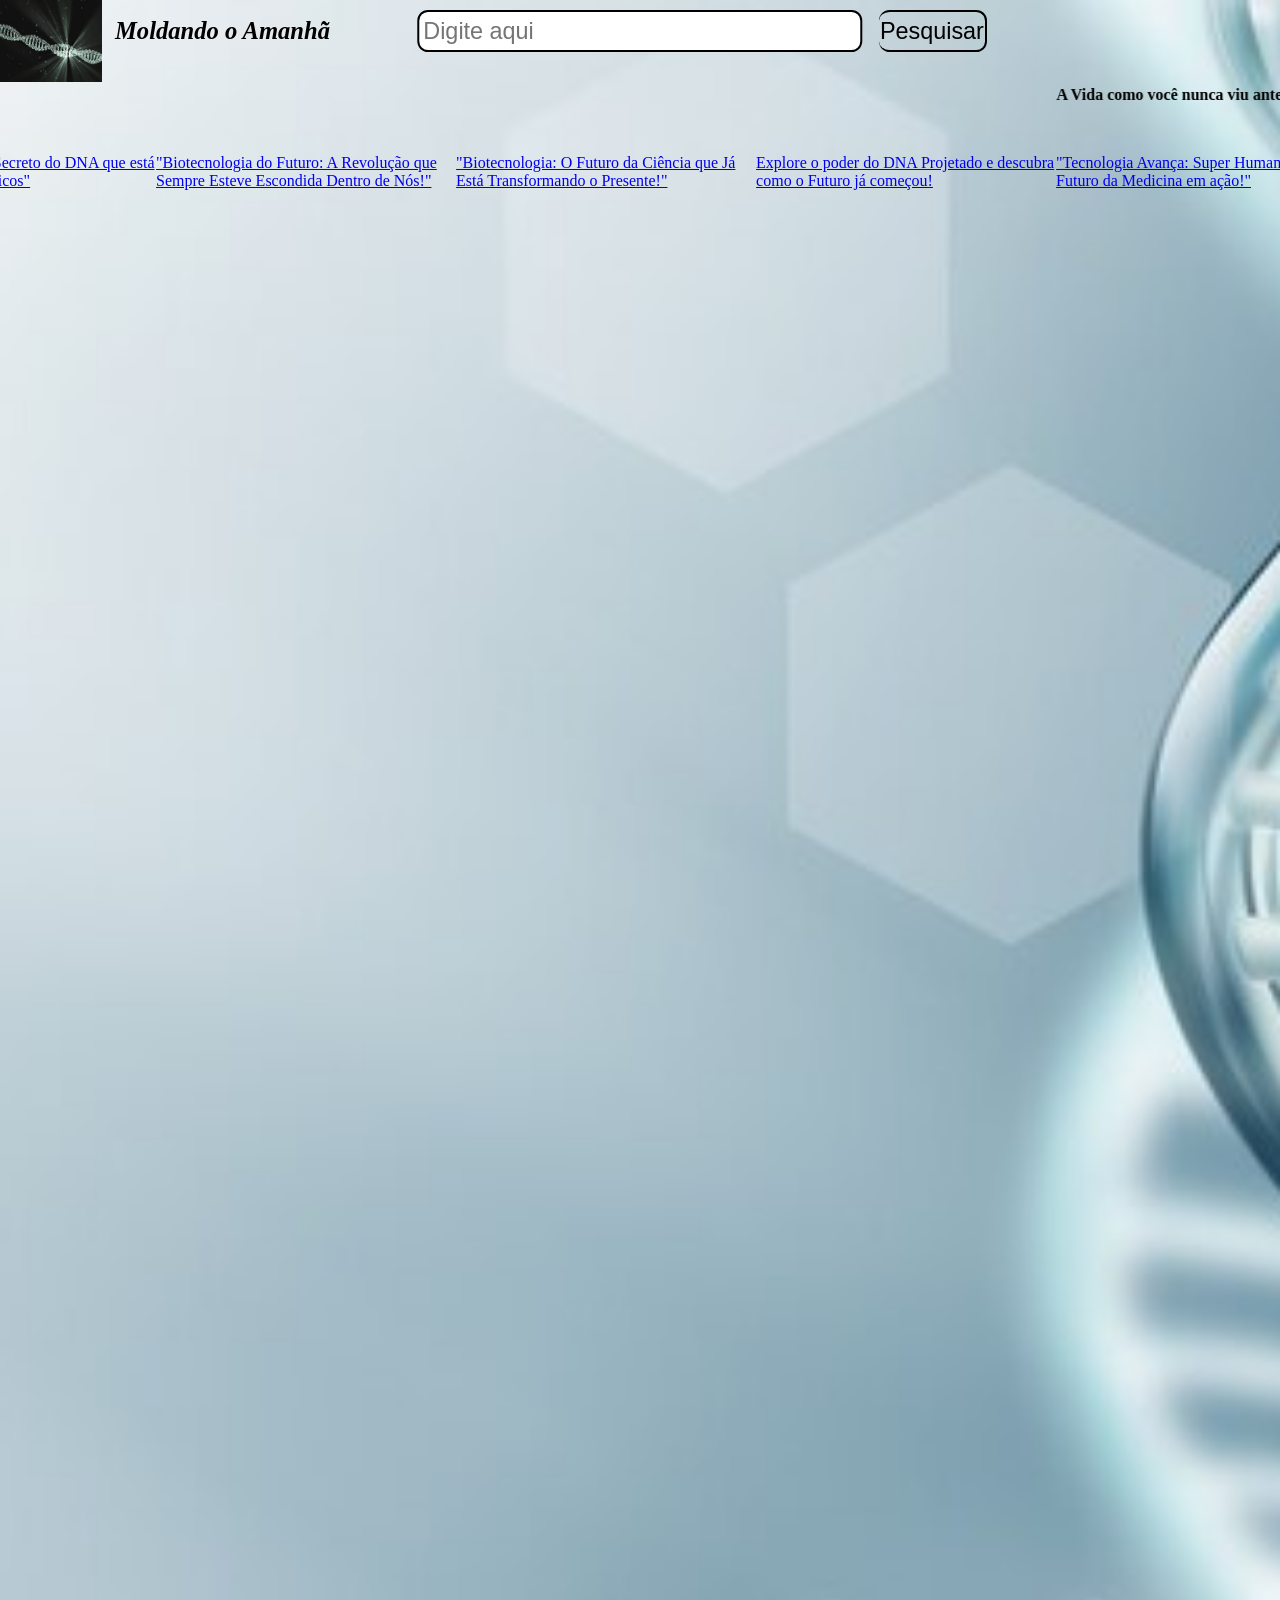
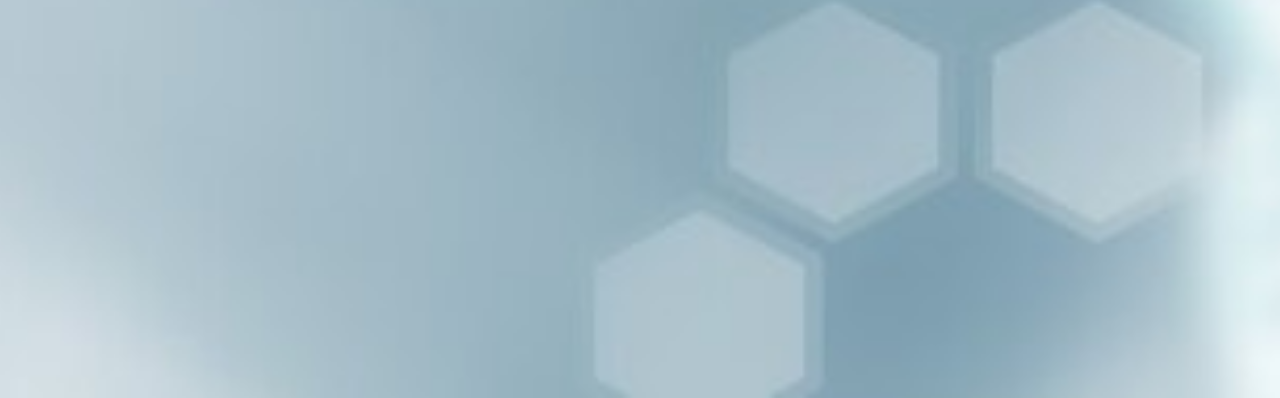
==== index.html @ 212c2fe7 "Update index.html" ====
<!DOCTYPE html>
<html lang="pt-br">
<head>
    <meta charset="UTF-8">
    <meta name="viewport" content="width=device-width, initial-scale=1.0, maximum-scale=1.0">
    <meta http-equiv="X-UA-Compatible" content="IE=edge">
    <meta name="format-detection" content="telephone=no">
    <meta name="theme-color" content="#000000">

    <!-- SEO -->
    <meta name="description" content="Site sobre DNA Projetado, Biotecnologia.">

    <!-- Social -->
    <meta property="og:type" content="website">
    <meta property="og:title" content="Ciência">
    <title>Ciência</title>
    <link rel="stylesheet" href="style.css">
    <link href="https://fonts.googleapis.com/css2?family=Roboto+Mono:wght@400;700&display=swap" rel="stylesheet">
    <script src="https://cdnjs.cloudflare.com/ajax/libs/qrcodejs/1.0.0/qrcode.min.js" defer></script>
    <script src="https://cdn.jsdelivr.net/npm/chart.js"></script>
    <!-- Plyr CSS -->
<!-- link rel="stylesheet" href="https://cdn.plyr.io/3.7.2/plyr.css"-->


    <style>


      
        body {
        margin: 0;
        background: #f4f4f4;
        }
        
        


        .barra {
            /* Estilos para a barra */
            background-color: #f1f1f1;
            padding: 0.521vw;
        }

        .botao-direita {
            float: right; /* Posiciona o botão a direita */
        }
        /* Estilos gerais para centralização e layout */
        body, html {
            margin: 0;
            padding: 0;
            display: flex;
            justify-content: center;
            left: 0.782vw;
            align-items: start;
            height: 100vh;
        } 

        body{
            overflow: hidden;
            padding: 0;
            margin: 0;
        }

        .max-width {
        background-image: url(1.jpg);
        width: 100vw;
        height: 100vh;
        margin: 0 auto;
        background-size: cover;
        background-repeat: no-repeat;
    }

    </style>
    
    
    <style>
      
            /* Ajuste fino para telas muito pequenas */
@media (max-width: 30em) {
    /* regras aqui */

        
        h1 {
  font-size: clamp(1.125rem, 2.2vw, 1.5375rem) !important;
  position: absolute !important;
  top: clamp(0.25rem, 1vh, 0.5rem) !important;
  left: clamp(2.5rem, 10vw, 6.625rem) !important;
  margin: clamp(0.3125rem, 1vh, 0.625rem) !important;
}

    
    .barra-de-pesquisa {
    position: fixed;
    top: 0;
    left: 50%;
    transform: translateX(-50%);
    background-color: white;
    padding: clamp(0.375rem, 1vh, 0.625rem);
    width: auto;
    max-width: 100%;
}


    
    
</style>







<img src="3.jpg" alt="Logo" id="logo" style="position: absolute; top:0 ; left: 0; width: 7.99vw; height: 9.15vh;">
         <header>  
         <h1 style="font-style: italic;">Moldando o Amanhã</h1>
         </header>
        


        <style>
            body {
              margin: 0;
              padding: 0;
              background-color: #f0f0f0;
              display: flex;
              justify-content: center;
              align-items: center;
              height: 100vh;
            }
        
            main {
              text-align: center;
            }
        
            .search-bar {
              width: 34.8vw !important;
              height: 4.7vh !important;
              padding-left: 0.312500vw !important;
              font-size: 2.6vh !important;
              border: 0.156250vw solid black !important;
              border-radius: 0.833333vw !important;
              position: absolute !important;
              top: 1.1vh !important;
              left: 50% !important;
              transform: translateX(-50%) !important;
              z-index: 99 !important;
         }
        
            .search-button {
              width: 8.4vw;
              height: 4.7vh;
              font-size: 2.6vh;
              border: 0.156250vw solid black;
              border-left: 0.469vw;
              border-radius: 0.833333vw;
              color: black;
              cursor: pointer;
              margin-left: 1.198vw;
              background-color: transparent;
              position: absolute;
              top: 1.1vh;
              z-index: 99;
              right: 22.9184vw;
            }
        
              </style>
        </head>
        
        
        <body>
          

          <div class="icon-glass-container">
            
            <!-- 1 -->

            <a href="https://www.fastbio.com.br/sintese-de-genes/" target="_blank" class="glass-icon" title="FastBio">
              <svg class="glass-svg" viewBox="0 0 512 512"><path d="M466.5
                83.7C443.1 60.3 411.7 48 376  48c-63.6 0 -128 53.5-192
                160-64-106.5-128.4-160-192-160C20.3 48 0 68.3 0 93.3c0 22.1 12.6 38.2 32.4
                48.1 27.3 13.3 58.2  32.6 96.4 72.1-38.2 39.5-69.1  58.8-96.4 72.1C12.6
                296.6 0 312.7 0 334.8c0 25 20.3 45.3 45.3 63.6 0 128-53.5 192-160 64
                106.5 128.4 160 192 160 34.7 0 67.1-12.3 90.5-35.7 20.2-20.3 30.5-47.3
                30.5 -76.7s-10.3-56.4-30.5-76.7c-23.4-23.4-55.8-35.7-90.5-35.7z"/></svg>
            </a>

            
          <!-- 2 -->
          <a href="https://www.ufsm.br/r-601-218" target="_blank"
        class="glass-icon" title="UFSM">
              <svg class="glass-svg" viewBox="0 0 512 512"><path d="M256 0L0
        128l256 128 256-128L256 0zm0 224L42.7 128 256 32l2l3.3 96L256 224zM64
        192v192h96V192H64zm288 0v192h96V192h-96zm-160 32h64v160h-64V224z"/></svg>
          </a>

          <!-- 3 -->
          <a href="https://www.seegenebrazil.com.br/" target="_blank"
      class="glass-icon" title="SeeGene">
      <svg class="glass-svg" viewBox="0 0 512 512"><path d="M256 0L0
        128l256 128 256-128L256 0zm0 224L42.7 128 256 32l2l3.3 96L256 224zM64
        192v192h96V192H64zm288 0v192h96V192h-96zm-160 32h64v160h-64V224z"/></svg>
          </a>

      <!-- 4 -->
      <a
    href="https://croplifebrasil.org/" target="_blank" class="glass-icon" title="CropLife">
          <svg class="glass-sgv" viewBox="0 0 24 24"><path d="M12 2a7 7 0 00-7 7c0 3.2.2.1.6.6.6.4 10.6a1 1 0 001.2 0C17.9 15.6 20 12.2 20 9a7 7 0
            00-7-7zm0 9a2 2 0 110-4 2 2 0 010 4z"/></svg>
      </a>

      <!-- 5 -->
      <a
      href="https://www.bbc.com/portuguese/articles/cly18l44dwno" target="_blank" class="glass-icon"
      title="BBC"> 
            <svg class="glass-svg" viewBox="0  0 24 24"><path d="M12 15.5a3.5 3.5 0 1 0 0-7 3.5 3.5 0 0 0 0 7zm8.94-2.5c.04-33.06-66.06-1s-02-.67-.
              06-1l2.12-1.65a.5.5 0 0 0 .12-.64l-2-3.46a.5.5 0 0 0-.6-.22l-2.49 1a8.12
              8.12 0 0 0-1.73-1L15.5 2.6a.5.5 0 0 0-.5.6l-.38
              2.52a8.12 8.12 0 0 0-1.73 1l-2.49-1a.5.5 0 0 0-.6.22l-2 3.46a.5.5 0 0 0 .
              12.64L3.06 11c-.04.33-.06.66-.06 1s.02.67.06 1L.94 14.65a.5.5 0  0 0-.
              12.64l23.46a.5.5 0 0 0 .6.22l2.49-1a8.12 8.12 0 0 0 1.73 1l.38 2.52a.5.5
              0 0 0 .5.6h4a.5.5 0 0 0 .5-.6l.38-2.52a8.12 8.12 0 0 0 1.73-1l2.49 1a.5.5
              0 0 0 .6-.22l2-3.46a.5.5 0 0 0-.12-.64L20.94 13z"/></svg>
      </a>

      <!-- 6 -->
      <a
    href="https://www.profissaobiotec.com.br/dna-sintetico-expensao-alfabeto-genetico/" target="_blank"
    class="glass-icon" title="Profissão  Biotec">
      <svg class="glass-svg" viewBox="0 0 24 24"><path d="M6 2h12a2 2 0 0
        1 2 2v16a1 1 0 0 1-1.45.9L12 18.1l-6.55 2.8A1 1 0 0 1 4 20V4a2 2 0 0 1
      1 2 2v16a1 1 0 0 1-1.45.9L12 18.1l-6.55 2.8A1 1 0 0 1 4 20V4a2 2 0 0 1
      2-2z"/></svg>
      </a>

          </div>
          
          <main>
            <section>
            <input type="text" id="campoBusca" class="search-bar" placeholder="Digite aqui">
            <button class="search-button" onclick="buscarNoGoogle()">Pesquisar</button>
            </section>   
          </main>

        
          
          <script>
            function buscarNoGoogle() {
              const termo = document.getElementById("campoBusca").value.trim();
              if (termo !== "") {
                const url = "https://www.google.com.br/search?q=" + encodeURIComponent(termo);
                window.open.href = url;
              }
            }
        
            
          </script>
        
        
        <nav>
            <body style="margin: 0; padding: 0; height: 100vh;">
                <div style="position: absolute; top: 9.599vh; left: 0; right: 0; bottom: 0; overflow-y: auto;">
                    <marquee direction="left"><strong>A Vida como você nunca viu antes: A ciência e a engenharia genética revolucionando o mundo, o futuro não espera. Ele é projetado! Moldado pela inovação e pela coragem de ir além do limite um dia existente.</strong></marquee>
                </div>
              </body>
            
        </nav>
    
        

              
        <script
        src="https://www.cdnjs.cloudflare.com/ajax/libs/qrcodejs/1.0.0/qrcode.min.js"></script>
        <body>
          <div id="qrcode-container">
            <h2></h2>
              <div id="qrcode"></div>
          <a class="link" href="https://www.genome.gov/human-genome-project" target="_blank"></a>
          </div>


          <!-- Container do vídeo -->
<div class="video-container" id="videoBox">
  
  <div id="player"></div> <!-- Onde o YouTube será carregado dinamicamente -->
</div>


<iframe 
  id="youtubeVideo"
  width: clamp(12vw, 26vw, 42vw);
  height: calc(clamp(12vw, 26vw, 42vw) * 0.5625);
  src="https://www.youtube.com/embed/C5x073iElaA" 
  frameborder="0"
  allow="accelerometer; autoplay; clipboard-write; encrypted-media; gyroscope; picture-in-picture">
</iframe>

<!-- Legenda com redirecionamento -->
<div class="caption-link link-legenda" onclick="window.open('https://www.ciencianews.com.br/', '_blank')">
  <p>Descubra as inovações que estão transformando o Mundo. Explore o universo da ciência e tecnologia!</p>
</div>

<body>

  <div class="yt-block" id="ytBlock">
    <div class="yt-wrap" id="ytWrap">
      <!-- Imagem de capa -->
      <img src="https://img.youtube.com/vi/EIGWzwAmH7E/maxresdefault.jpg" 
     alt="Thumbnail do vídeo" 
     class="yt-cover" 
     id="ytCover" />


      <!-- Player do YouTube -->
      <iframe
      width: clamp(12vw, 26vw, 42vw);
        height: calc(clamp(12vw, 26vw, 42vw) * 0.5625); 
      id="ytPlayer"
        class="yt-iframe"
        title="YouTube player"
        src="https://www.youtube.com/embed/EIGWzwAmH7E?&enablejsapi=1&rel=0&modestbranding=1&playsinline=1"
        frameborder="0">
      </iframe>
    </div>

    <!-- Legenda/Link -->
    <a class="yt-caption" id="ytCaption" href="https://www.bbc.com/portuguese/articles/c4g9gp05m14o" target="_blank" rel="noopener">
      Cientistas criam organismo com DNA mínimo - um novo passo para a engenharia genética!
    </a>
  </div>


 
</body>


  <body>

  <!-- Container do gráfico -->
  <div class="chart-wrap" id="biotechChart">

    <!-- SVG no canto inferior-direito (gatilho) -->
    <svg id="chartSVG" width="121" height="80" xmlns="http://www.w3.org/2000/svg">
      <rect x="14" y="10" width="100" height="50" fill="#3498db" />
      <text x="15" y="40" fill="#fff">Gráfico Dinâmico</text>
    </svg>

    <!-- Gráfico interativo flutuante (Chart.js) -->
    <div id="chartContainer">
      <canvas id="dnaChart"></canvas>
    </div>

  </div>

    <!-- Área onde o SVG do gráfico será desenhado -->
    <svg class="chart" id="chartSVG"></svg>

    <!-- Caixa de informações (tooltip) -->
    <div class="tooltip" id="chartTooltip"></div>
  </div>

</body>

<div id="custom-overlay-container">
  <div id="player"></div>

</div>


<div id="customVideoBox">
  <iframe id="customYT" 
  width: clamp(12vw, 26vw, 42vw);
  height: calc(clamp(12vw, 26vw, 42vw) * 0.5625);
  src="https://www.youtube.com/embed/yh-RrGHL5c8?list=PLsRNoUx8w3rOwHx4kVJL5ksS9vTxj5hXn&index=80&rel=0&modestbranding=1&fs=0&controls=1&disablekb=1&iv_load_policy=3" 
  frameborder="0" 
  allow="autoplay; encrypted-media">
</iframe>
<div id="videoCaption">
  <a href="https://timesbrasil.com.br/colunas/brazil-health/o-futuro-da-medicina-ja-comecou-a-revolucao-quantica-na-saude/" target="_blank">A resposta que você procura pode estar neste episódio</a>
</div>
</div>


<div id="customVideoBox2">
  <iframe id="customYT2" 
  width: clamp(12vw, 26vw, 42vw);
  height: calc(clamp(12vw, 26vw, 42vw) * 0.5625);  
  src="https://www.youtube.com/embed/53sQCOWzc24?list=PLsRNoUx8w3rOwHx4kVJL5ksS9vTxj5hXn&index=80&rel=0&modestbranding=1&fs=0&controls=1&disablekb=1&iv_load_policy=3" 
    frameborder="0" 
    allow="autoplay; encrypted-media">
  </iframe>
  <div id="videoCaption2">
    <a href="https://pgbcm.ioc.fiocruz.br/" target="_blank">"A Ciência Revela: A Resposta Estava Aqui o Tempo Todo!"</a>
  </div>
</div>



<div class="video-miniatura">
  <iframe 
  width: clamp(12vw, 26vw, 42vw);
  height: calc(clamp(12vw, 26vw, 42vw) * 0.5625);  
  src="https://www.youtube.com/embed/QWAhS5AAJbU" 
  title="YouTube video player"
  allow="accelerometer; autoplay; clipboard-write; encrypted-media; gyroscope; picture-in-picture;">
  </iframe>
  <div class="video-legenda">
    <a href="https://www.nucleodoconhecimento.com.br/livros/biotecnologia-um-enfoque/inovacao-medica" target="_blank">“Biotecnologia Vermelha: quando a próxima revolução médica já está nas páginas — clique e descubra como a ciência está hackeando a cura!”
    </a>
  </div>
</div>


  <div id="video-area"></div>

 
 <!-- Bloco de vídeo isolado -->
<div class="custom-video-container">
  <iframe
  width: clamp(12vw, 26vw, 42vw);
 height: calc(clamp(12vw, 26vw, 42vw) * 0.5625);  
  id="customYtVideo"
    class="custom-yt-iframe"
    src="https://www.youtube.com/embed/FeXNB1x1Ixw?rel=0&modestbranding=1&controls=1&fs=0"
    title="YouTube video player"
    frameborder="0"
    allow="accelerometer; autoplay; clipboard-write; encrypted-media; gyroscope; picture-in-picture">
  </iframe>

  <div class="custom-video-caption">
    <a href="https://www.greenrock.vc/blog/genomica-futuro-da-medicina-avancos-mercado-saude-global" target="_blank">
      "Genômica: O Mapa Secreto do DNA que está reinventando diagnósticos"
    </a>
  </div>
</div>

<div  class="container"></div>

<body>

  <div id="customVideoBox3">
    <iframe id="customYT2" 
    width: clamp(12vw, 26vw, 42vw);
        height: calc(clamp(12vw, 26vw, 42vw) * 0.5625);  
    src="https://www.youtube.com/embed/htEHwDuHoYU/&rel=0&modestbranding=1&fs=0&controls=1&disablekb=1&iv_load_policy=3" 
      frameborder="0" 
      allow="autoplay; encrypted-media">
    </iframe>
    <div id="videoCaption3">
      <a href="https://www.sustentec.com.br/biotecnologia/" target="_blank">"Biotecnologia do Futuro: A Revolução que Sempre Esteve Escondida Dentro de Nós!" </a>
    </div>
  </div>
   

  <div id="customVideoBox4">
    <iframe id="customYT2" 
    width: clamp(12vw, 26vw, 42vw);
        height: calc(clamp(12vw, 26vw, 42vw) * 0.5625);    
    src="https://www.youtube.com/embed/AKzq0vpdmRk/&rel=0&modestbranding=1&fs=0&controls=1&disablekb=1&iv_load_policy=3" 
        frameborder="0" 
        allow="autoplay; encrypted-media; picture-in-picture">
    </iframe>
    <div id="videoCaption4">
        <a href="https://revistamaiscarne.com.br/biotecnologia-ciencia-do-futuro-que-ja-esta-no-presente/" target="_blank">"Biotecnologia:  O Futuro da Ciência que Já Está Transformando o Presente!"</a>
    </div>
</div>

<div id="customVideoBox5">
  <iframe 
  width: clamp(12vw, 26vw, 42vw);
height: calc(clamp(12vw, 26vw, 42vw) * 0.5625);   
  src="https://www.youtube.com/embed/I707uBgrD94?rel=0&modestbranding=1&fs=0&controls=1&disablekb=1&iv_load_policy=3"
    title="Vídeo YouTube"
    frameborder="0"
    allow="accelerometer; controls; clipboard-write; encrypted-media; gyroscope; picture-in-picture">
  </iframe>
  <div id="videoCaption5">
  <a href="https://www.infomoney.com.br/saude/cientistas-iniciam-criacao-de-dna-humano-do-zero-especialistas-veem-riscos/" target="_blank">Explore o poder do DNA Projetado e descubra como o Futuro já começou!</a>
</div>
</div>

<div class="video-container">
  <!-- Vídeo Shorts incorporado -->
  <iframe id="ytVideo"
 width: clamp(12vw, 26vw, 42vw);
    height: calc(clamp(12vw, 26vw, 42vw) * 0.5625);   
    src="https://www.youtube.com/embed/elY_FPWcGwY?rel=0&modestbranding=1&fs=0&controls=1"
    title="YouTube Shorts"
    frameborder="0"
    allow="accelerometer; clipboard-write; controls; encrypted-media; gyroscope; picture-in-picture">
  </iframe>

  <a href="https://profissaobiotec.com.br/super-humanos-seria-possivel/"   target="_blank" class="video-caption">
     "Tecnologia Avança: Super Humanos - O Futuro da Medicina em ação!"
  </a>
</div>

<div id="customVideoBox8">
  
  <iframe
  width: clamp(12vw, 26vw, 42vw);
  height: calc(clamp(12vw, 26vw, 42vw) * 0.5625);
    src="https://www.youtube.com/embed/mR9CZXdTaNY?rel=0&modestbranding=1&fs=0&controls=1&disablekb=1&iv_load_policy=3"
    title="YouTube Shorts"
    frameborder="0"
    allow="accelerometer; clipboard-write; controls; encrypted-media; gyroscope; picture-in-picture">
  </iframe>
</div>

<!-- Legenda-link -->
<div id="videoCaption8">
  <a href="https://osaopaulo.org.br/mundo/reino-unido-avanca-o-projeto-para-criar-dna-humano-sintetico/" 
     target="_blank">
     "Veja como o DNA Projetado pode transformar o estudo das células humanas."
  </a>
</div>
</div>

<div id="customVideoBox9">
  <iframe
    src="https://www.youtube.com/embed/AiqxEru6sdY"
    title="YouTube Shorts"
    allow="accelerometer; clipboard-write; controls; encrypted-media; gyroscope; picture-in-picture"
    style="
      width: 20rem;          /* equivalente a ~320px, mas responsivo */
      max-width: 100%;       /* adapta ao container */
      aspect-ratio: 16 / 9;  /* mantém altura proporcional, ~180px */
      height: auto;          /* calculado automaticamente */
      border: 0;
    ">
  </iframe>
</div>

<div id="customVideoBox10">
  
  <iframe
  width: clamp(12vw, 26vw, 42vw);
  height: calc(clamp(12vw, 26vw, 42vw) * 0.5625);
    src="https://www.youtube.com/embed/2YV-dT52LQg"
    title="YouTube Shorts"
    frameborder="0"
    allow="accelerometer; clipboard-write; controls; encrypted-media; gyroscope; picture-in-picture">
  </iframe>
</div>

<!-- Legenda-link -->
<div id="videoCaption10">
  <a href="https://www.unicep.edu.br/post/revolu%C3%A7%C3%A3o-gen%C3%A9tica-descubra-o-futuro-da-medicina-personalizada" 
     target="_blank">
     "Descubra como a Engenharia Genética abre caminhos para a Medicina do Futuro."
  </a>
</div>
</div>

<div id="customVideoBox11">
  
  <iframe
  width: clamp(12vw, 26vw, 42vw);
  height: calc(clamp(12vw, 26vw, 42vw) * 0.5625);
    src="https://www.youtube.com/embed/yM3G7397XZ4"
    title="YouTube Shorts"
    frameborder="0"
    allow="accelerometer; clipboard-write; controls; encrypted-media; gyroscope; picture-in-picture">
  </iframe>
</div>

<!-- Legenda-link -->
<div id="videoCaption11">
  <a href="https://institutogene.org.br/index.php/2025/09/26/instituto-gene-divulga-selecionados-para-a-pre-incubadora-2025/" target="_blank">
     "Seegene - soluções Inovadoras de diagnóstico molecular."
  </a>
</div>
</div>

<div id="customVideoBox12">
  
  <iframe
  width: clamp(12vw, 26vw, 42vw);
  height: calc(clamp(12vw, 26vw, 42vw) * 0.5625);
    src="https://www.youtube.com/embed/2muq7tHNGvI"
    title="YouTube Shorts"
    frameborder="0"
    allow="accelerometer; clipboard-write; controls; encrypted-media; gyroscope; picture-in-picture">
  </iframe>
</div>

<!-- Legenda-link -->
<div id="videoCaption12">
  <a href="https://www.cienciaesaudecoletiva.com.br/artigos/manipulacao-do-genoma-humano-etica-e-direito/1547?id=1547" target="_blank">
     Quando editar o código da vida exige mais consciência do que técnica, um convite à reflexão profunda sobre os limites éticos da manipulação do genoma humano.
  </a>
</div>
</div>

<div id="customVideoBox13">
  
  <iframe
  width: clamp(12vw, 26vw, 42vw);
  height: calc(clamp(12vw, 26vw, 42vw) * 0.5625);
    src="https://www.youtube.com/embed/q7BOf3EV2Bc"
    frameborder="0"
    allow="accelerometer; clipboard-write; controls; encrypted-media; gyroscope; picture-in-picture">
  </iframe>
</div>

<!-- Legenda-link -->
<div id="videoCaption13">
  <a href="https://fiocruz.br/rede-genomica-fiocruz" target="_blank">
    A Rede Genômica Fiocruz é uma iniciativa de excelência no monitoramento e estudo de patógenos emergentes e endêmicos, com foco em sequenciamento genético para apoiar a vigilância epidemiológica e as políticas de saúde pública.

    
  </a>
</div>
</div>




<!-- Novo vídeo YouTube Shorts -->
<div id="customVideoBox7">
  
  <iframe
  width: clamp(12vw, 26vw, 42vw);
  height: calc(clamp(12vw, 26vw, 42vw) * 0.5625);
    src="https://www.youtube.com/embed/EUsVcMhBkoY?rel=0&modestbranding=1&fs=0&controls=1&disablekb=1&iv_load_policy=3"
    title="YouTube Shorts"
    frameborder="0"
    allow="accelerometer; clipboard-write; controls; encrypted-media; gyroscope; picture-in-picture">
  </iframe>
</div>

<!-- Legenda-link -->
<div id="videoCaption7">
  <a href="https://oglobo.globo.com/saude/noticia/2025/06/30/cientistas-iniciam-projeto-para-criar-dna-humano-artificial-a-partir-do-zero-e-especialistas-citam-riscos-entenda.ghtml" 
     target="_blank">
     Explore o poder do DNA Projetado e descubra como o Futuro já começou!
  </a>
</div>
</div>

    <script src="dados.js" defer></script>
    <script src="app.js" defer></script>
</body>    
</html>
---- style.css ----
html, body {
  margin: 0 !important;
  padding: 0 !important;
  min-width: 100% !important; /* Evita problemas em telas muito pequenas */
  min-height: 149% !important;
  background-image: url(1.jpg) !important;
  background-size: cover !important;
  background-position: center center !important;
  background-attachment: scroll !important;
  background-repeat: no-repeat !important;
}




.search-container {
    position: absolute !important;
    top: 0.092592vh !important;  /* Distância do topo */
    left: 50% !important;
    transform: translateX(-50%) !important;
    display: flex !important;
    align-items: center !important;
}

.content {
    padding: 1042vw !important;
}


.media {
    display: flex !important;
    justify-content: space-around !important;
    margin-bottom: 1042vw !important;
}





/* Estilos Gerais */
body {
    margin: 0 !important;
    overflow: hidden !important; /* Evita Rolagem */
}


body {
    display: flex !important;
    justify-content: center !important;
    align-items: flex-start !important;
    height: 100vh !important;
    background-color: #f0f0f0 !important; /* Cor de fundo para teste */
}


header{
    background-color: transparent !important;
    height: 6.481481vh !important;
    width: 100% !important;
}


/* Logo */
.logo {
    position: absolute !important;
    top: 0 !important;
    left: 0 !important;
    width: 7.99vw !important;      /* 3px */
    height: 9.15vh !important;     /* 56.7px */
    object-fit: cover !important;
    z-index: 999999999999 !important;
}

/* Reset básico */
* {
    margin: 0 !important;
    padding: 0 !important;
    box-sizing: border-box !important;
}

/* Estilização */
body {
    display: flex !important;
    justify-content: center !important;
    align-items: flex-start !important;
    height: 100vh !important;
    background-color: #f5f5f5 !important;
}

header {
    background-color: transparent !important;
    height: 13.888889vh !important;
    width: 100% !important;
}

h1 {
  font-size: clamp(1.125rem, 2.2vw, 1.5375rem) !important;
  position: absolute !important;
  top: clamp(0.25rem, 1vh, 0.5rem) !important;
  left: clamp(2.5rem, 10vw, 6.625rem) !important;
  margin: clamp(0.3125rem, 1vh, 0.625rem) !important;
}
  
/* Mantém a barra no mesmo lugar, mas ajusta automaticamente */
.barra-de-pesquisa {
    position: fixed;
    top: 0;
    left: 50%;
    transform: translateX(-50%);
    background-color: white;
    padding: clamp(0.375rem, 1vh, 0.625rem);
    width: auto;
    max-width: 100%;
}

/* Ajuste fino para telas muito pequenas */
@media (max-width: 480px) {
   h1 {
  font-size: clamp(1.125rem, 2.2vw, 1.5375rem) !important;
  position: absolute !important;
  top: clamp(0.25rem, 1vh, 0.5rem) !important;
  left: clamp(2.5rem, 10vw, 6.625rem) !important;
  margin: clamp(0.3125rem, 1vh, 0.625rem) !important;
}

  
  
  p {
    font-size: 1.111111vh !important; /* Altere o valor conforme necessário */
  }
  
  body {
    overflow-y: scroll !important;  /* Força a barra de rolagem vertical a aparecer */
}
  
  
 
 
/* Centralizando a barra de pesquisa no topo */
body, html {
    height: 100% !important;
    display: flex !important;
    justify-content: center !important;
    align-items: flex-start !important;
    font-family: Arial, sans-serif !important;
    
}

/* Estilizando a barra de pesquisa */
.main {
    position: absolute !important;
    width: 34.8vw  !important; /* Comprimento da barra */
    text-align: center !important;
}

body {
    margin: 0.156250vw !important;
    padding: 0.312500vw !important;
    height: 100vh !important;
    display: flex !important;
    justify-content: center !important;
    align-items: flex-start !important;
  }
  
  .search-container {
    position: absolute !important;
    top: 0.833333vh !important;
    display: flex !important;
  }
  
  .search-bar {
    width: 34.8vw !important;
    height: 4.7vh !important;
    padding-left: 0.312500vw !important;
    font-size: 2.6vh !important;
    border: 0.156250vw solid black !important;
    border-radius: 0.8333333vw !important;
    position: absolute !important;
    top: 1.1vh !important;
    left: 50%  !important;
    transform: translateX(-50%) !important;
    z-index: 1000000000000000000000 !important;
  }
  
  
  /* Estilo do botão */
  .search-button {
    position: absolute !important;
    height: 4.7vh !important;
    border-radius: 0.8333333vw !important;
    border: 0.156250vw solid black !important;
    font-size: 2.6vh  !important;
    cursor: pointer !important;
    width: 8.4vw !important;
    z-index: 10000000000000000000000 !important;
    background-color: transparent !important;
    padding-left: 0.156250vw !important;
    top: 1.1vh !important;
    right: 22.9184vw !important;
  }
  
  
.search-bar:focus {
    border-color: black !important;
}


.icon-glass-container {
  position: fixed !important;
  top: 96vh !important;
  right: 0.156250vw !important;
  display: flex !important;
  flex-wrap: nowrap !important;         /* impede quebra de linha */
  align-items: center !important;       /* alinha verticalmente os ícones */
  justify-content: center !important;   /* alinha horizontalmente se necessário */
  gap: 0.364583vw !important;
  z-index: 9999 !important;
  overflow: visible !important;         /* garante que nada seja cortado */
  box-sizing: border-box !important;
  
}

.icon-glass-container button {
  width: 1.250000vw !important;
  height: 2.222222vh  !important;
  display: flex !important;
  align-items: center !important;
  justify-content: center !important;
  background: transparent !important; 
  border: none !important;
  padding: 0  !important;
  cursor: pointer !important;
  box-sizing: border-box !important;
  overflow: visible !important;
  top: 96vh !important;
  
}

.icon-glass-container img {
  width: 100% !important;
  height: 100% !important;
  object-fit: contain !important;
  display: block !important;
  box-sizing: border-box !important;
  overflow: visible  !important;
  top: 96vh !important;
}

.glass-icon {
  width: 1.822917vw !important;
  height: 3.240741vh !important;
  border-radius: 50% !important;
  backdrop-filter: blur(0.312500vw) saturate(180%) !important;
  background: rgba(255, 255, 255, 0.2) !important;
  box-shadow : 
     0 0.208333vw 0.520833vw rgba(255,255,255, 0.3),
     inset 0.052083vw 0.052083vw 0.104167vw rgba(0,0,0,0.3),
     inset 0.104167vw 0.104167vw 0.104167vw rgba(0,0,0,0.1) !important;
  display: flex !important;
  justify-content: center  !important;
  align-items: center !important;
  transition: transform 0.3s ease, box-shadow 0.3s ease !important;
  text-decoration: none !important;
  object-fit: contain !important;
  padding: 0.20419vw !important;
  box-sizing: border-box !important;
  overflow: visible !important;
  top: 96vh !important;
}


.glass-icon:hover {
  transform: scale(1.4) translateX(-0.208339vw) !important;
  box-shadow:
      0 0.156250vw 0.416667vw rgba(0,0,0,0.4),
      inset 0.104167vw 0.104167vw 0.156250vw rgba(255, 255, 255, 0.6),
      inset 0.156250vw 0.156250vw 0.156250vw rgba(0,0,0,0.2) !important;
      top: 96vh !important;
}

.glass-svg {
  width: 78.6% !important;
  height: 78.6% !important;
  padding: 0 !important;
  margin: 0 !important;
  display: block !important;
  transition: transform 0.3s ease !important;
  pointer-events: none !important;
  object-fit: contain !important;
  box-sizing: border-box !important;
  top: 96vh !important;
  overflow: visible !important;
  position: center;
}



.glass-icon:nth-child(1)  .glass-svg path { fill: #000000 !important; }  
.glass-icon:nth-child(2)  .glass-svg path { fill: #000000 !important; }  
.glass-icon:nth-child(3)  .glass-svg path { fill: #000000 !important; }  
.glass-icon:nth-child(4)  .glass-svg path { fill: #000000 !important; }  
.glass-icon:nth-child(5)  .glass-svg path { fill: #000000 !important; }  
.glass-icon:nth-child(6)  .glass-svg path { fill: #000000 !important; } 



#qrcode-container {
  position: fixed !important;
  left: 92.5% !important;
  bottom: 3.425926vh !important;
  width: 1.927083vw !important;
  height: 8.888889vh !important;
  display: flex !important;
  flex-direction: column !important;
  align-items: center !important;
  justify-content: center !important;
}

#qrcode {
  width: 4.322917vw !important;
  height: 7.685185vh !important;
  position: fixed;
  bottom: 19.156vw;
}

body {
  margin: 0;
  padding: 0;
  background-color: #000;
  
}

/* Dimensões fixas */
:root {
  }

.video-container {
  position: absolute;
  top: var(--video-top);
  left: var(--video-left);
  width: var(--video-width);
  height: var(--video-height);
  cursor: pointer;
}

/*Imagem sobre o vídeo */


#player iframe {
  width: var(--video-width);
  height: var(--video-height);
  border-radius: 0.260417vw;
  z-index: 1;
  position: relative;
}

/* Legenda com alinhamento e distância de 1.5mm abaixo da imagem */
.caption-link {
  position: absolute;
  top: calc(var(--video-top)  + var(--video-height) + 188.97637795275588px);
  left: var(--video-left);
  width: var(--video-width);
  font-size: 1.778vh;
  color: #000 !important;
  text-decoration: underline;
  cursor: pointer;
  line-height: 3vh;
  text-align: absolute;
  transition: color 0.3s;
}

.caption-link:hover {
  color: #000 !important;
}


body {
  margin: 0;
  padding: 0;
  background-color: #000;
  
}

.video-container {
  position: absolute;
  top: 8.055556vh;
  left: 1.927086vw;
  width: 19.791667vw;
  height: 19.444444vh;
  border-radius: 0.260417vw;
  overflow: hidden;
  cursor: pointer;
}


#player {
  width: 100%;
  height: 100%;
  position: absolute;
  top: 0;
  left: 0;
  z-index: 1;
  pointer-events: none;
}

/* Oculta a imagem ao passar o mouse */
.video-container:hover #poster {
  opacity: 0;
}

/* Legenda */
.caption-link {
  position: absolute;
  top: calc(75.59055118110236px + 220px + 5px);
  left: 37.79527559055118px;
  font-size: 1.778vh;
  color: #000;
  text-decoration: underline;
  cursor: pointer;
  line-height: 1.2vh;
  width: 19.687500vw;
}

.caption-link:hover {
  color: #000;
}













/* Dimensões fixas */
:root {
  }

.video-container {
  position: absolute;
  top: var(--video-top);
  left: var(--video-left);
  width: var(--video-width);
  height: var(--video-height);
  cursor: pointer;
}

/*Imagem sobre o vídeo */

#poster {
  position: absolute;
  top: var(--video-top);
  left: var(--video-left);
  width: var(--video-width);
  height: var(--video-height);
  object-fit: cover;
  border-radius: 0.206417vw;
  z-index: 2;
  transition: opacity 0.4s ease;
  pointer-events: none;
}

.video-container:hover #poster {
  opacity: 0;
}

#player iframe {
  width: var(--video-width);
  height: var(--video-height);
  border-radius: 0.206417vw;
  z-index: 1;
  position: relative;
}

/* Legenda com alinhamento e distância de 1.5mm abaixo da imagem */
.caption-link {
  position: absolute;
  top: calc(var(--video-top)  + var(--video-height) + 188.97637795275588px);
  left: var(--video-left);
  width: var(--video-width);
  font-size: 1.778vh;
  color: #000;
  text-decoration: underline;
  cursor: pointer;
  line-height: 3;
  text-align: absolute;
  transition: color 0.3s;
}

.caption-link:hover {
  color: #000;
}


body {
  margin: 0;
  padding: 0;
  background-color: #000;
}

.video-container {
  position: absolute;
  top: 7.29630vh;
  left: 1.927083vw;
  width: 19.791667vw;
  height: 10.937500vw;
  border-radius: 0.260417vw;
  overflow: hidden;
  cursor: pointer;
}

#poster {
  width: 100%;
  height: 100%;
  object-fit: cover;
  position: absolute;
  top: 0;
  left: 0;
  z-index: 2;
  transition: opacity 0.4s ease;
}

#player {
  width: 100%;
  height: 100%;
  position: absolute;
  top: 0;
  left: 0;
  z-index: 1;
  pointer-events: none;
}

/* Oculta a imagem ao passar o mouse */
.video-container:hover #poster {
  opacity: 0;
}

/* Legenda */
.caption-link {
  position: absolute;
  top: calc(75.59055118110236px + 19.444444vh + 0.1px);
  left: 1.979167vw;
  font-size: 1.778vh;
  color: #000;
  text-decoration: underline;
  cursor: pointer;
  line-height: 1.3vh;
  width: 377.95275590551176px;
}



.caption-link:hover {
  color: #000;
}




























/* Dimensões fixas */
:root {
  --video-width: 226.77165354330708px;
  --video-height: 171.21259842519686px; /* 16:9 proporção exata para 60px largura */
  --video-top: 0;
  --video-left: 6.979167vw;
  --caption-gap: 56.69291338582677px;
}

.video-container {
  position: absolute;
  top: var(--video-top);
  left: var(--video-left);
  width: var(--video-width);
  height: var(--video-height);
  cursor: pointer;
}

/*Imagem sobre o vídeo */

#poster {
  position: absolute;
  top: var(--video-top);
  left: var(--video-left);
  width: var(--video-width);
  height: var(--video-height);
  object-fit: cover;
  border-radius: 0.260417vw;
  z-index: 2;
  transition: opacity 0.4s ease;
  pointer-events: none;
}

.video-container:hover #poster {
  opacity: 0;
}

#player iframe {
  width: var(--video-width);
  height: var(--video-height);
  border-radius: 0.260417vw;
  z-index: 1;
  position: relative;
}

/* Legenda com alinhamento e distância de 1.5mm abaixo da imagem */
.caption-link {
  position: absolute;
  top: calc(var(--video-top)  var(--video-height) + 188.97637795275588px);
  left: var(--video-left);
  width: var(--video-width);
  font-size: 1.778vh;
  color: #000;
  text-decoration: underline;
  cursor: pointer;
  line-height: 3;
  text-align: absolute;
  transition: color 0.3s;
 }
  


.caption-link:hover {
  color: #000;
}


body {
  margin: 0;
  padding: 0;
  background-color: #000;
  color: #000 !important;
}

.video-container {
  position: absolute;
  top: 86.9291338582677px;
  left: 37.79527559055118px;
  width: 16.666667vw;
  height: 9.375000vw;
  border-radius: 0.206417vw;
  overflow: hidden;
  cursor: pointer;
}

#poster {
  width: 100%;
  height: 100%;
  object-fit: cover;
  position: absolute;
  top: 0;
  left: 0;
  z-index: 2;
  transition: opacity 0.4s ease;
}

#player {
  width: 100%;
  height: 100%;
  position: absolute;
  top: 0;
  left: 0;
  z-index: 1;
  pointer-events: none;
}

/* Oculta a imagem ao passar o mouse */
.video-container:hover #poster {
  opacity: 0;
}

/* Legenda */
.caption-link {
  position: absolute;
  left: 37.79527559055118px;
  font-size: 1.778vh;
  color: #000;
  text-decoration: underline;
  cursor: pointer;
  line-height: 1.1vh;
  width: 29.629630vh;
  bottom: 18.906250vh;
}


.caption-link:hover {
  color: #000;
}

.chart-wrap {
  position: fixed;
  right: 0.989583vw;
  bottom: 75.59055118110236px;
  width: 139.84251968503938px;
  height: 94.48818897637794px;
  background: #fff;
  padding: 9.9px;
  box-sizing: border-box;
  border: 1px solid #ccc;
  border-radius: 0.312500vw;
}

svg.chart {
  width: 100%;
  height: 100%;
  display: block;
}

.bar {
  cursor: pointer;
  transition: fill 0.3s ease;
}

.bar:hover,
.bar.active {
  fill-opacity: 0.7;
}

.x-label {
  font-size: 0.925926vh;
  text-anchor: middle;
  fill: #000;
}

.tooltip {
  position: absolute;
  background: #000;
  color: #fff;
  padding: 0.208333vw 0.416667vw;
  border-radius: 0.208333vw;
  font-size: 1.778vh;
  pointer-events: none;
  display: none;
  white-space: nowrap;
  box-shadow: 0 0.104167vw 0.312500vw rgba(0,0,0,0.3);
}





/* SVG gráfico estático (gatilho) */
#graficoSvg {
  cursor: pointer;
  margin: 2.604167vw;
  border: 0.104167vw solid transparent;
  transition: border 0.3s;
}

#graficoSvg:hover {
  border: 0.104167vw solid #3498db;
}

/* Container do gráfico dinâmico */
#chartContainer {
  display: none;
  position: fixed;
  top: 61%;
  left: 88.7%;
  transform: translate(-50%, -50%);
  background: #fff;
  padding: 1.04667vw;
  border-radius: 0.416667vw;
  box-shadow: 0 0 0.520833vw rgba(0, 0, 0, 0.3);
  z-index: 100000000000000000000000000;
}

canvas {
  max-width: 26.041667vw;
}


/* CSS a ser adicionado */
#custom-overlay-container {
  position: absolute;
  top: 8.055556vh;
  left: 453.54330708661416px;
  pointer-events: none;  /* evita interferência na página */
}

#custom-overlay-container > * {
  pointer-events: auto;  /* permite interação apenas com elementos filhos */
}

#custom-video {
  position: relative;
  z-index: 2;
  display: block;
}


#custom-caption {
  position: relative;
  top: 0.41px !important; /* 0.1 mm abaixo da imagem */
  display: block;
  text-align: absolute;
  z-index: 3;
  font-size: 0.092596vh;
  color: #000;
}


#custom-video,
#custom-image,
#custom-overlay-container {
  border-radius: 0.312500vw; /* ajuste o valor conforme o nível de arredondamento desejado */
  overflow: hidden; /* útil se o conteúdo interno for maior que a borda */
}



#custom-overlay-container {
  width: 100%;
  max-width: 20.833333vw;
}

#custom-overlay-container {
  position: absolute;
  top: 86.93px; /* posição vertical do vídeo na tela */
  left: 19.479167vw;  /* posição horizontal do vídeo */
  width: 16.666667vw; /* largura total do contêiner, igual ao vídeo */
  height: auto;
}

#custom-video {
  display: block;
  width: 16.666667vw;
  height: 16.666667vh;
  border-radius: 0.312500vw;
  z-index: 2;
}

#custom-caption {
  display: block;
  margin-top: 3.78px; /* distância de 1mm após o vídeo */
  width: 100%;        /* mesma largura do vídeo */
  font-size: 1.778vh;
  text-align: absolute;
  text-decoration: underline;
  color: #000;
  z-index: 3;
  position: relative;
}


/* Reset mínimo */
html, body { margin: 0; padding: 0; }

/* Bloco absoluto na posição pedida */
.yt-block {
  position: absolute;
  top: 117.16535433070865px;           /* 3.1 cm abaixo do topo */
  left: 566.929px;           /* 15 cm da lateral esquerda */
  display: inline-block;
  line-height: 0;
  user-select: none;
}

/* Wrapper: controla o vídeo e a capa */
.yt-wrap {
  position: relative;
  display: inline-block;
}

/* Imagem de capa */
.yt-cover {
  display: block;
  width: 100%;
  height: auto;
  object-fit: cover;
  transition: opacity 180ms ease-in-out, visibility 180ms ease-in-out;
  cursor: pointer;
}

/* Iframe do vídeo */
.yt-iframe {
  position: absolute;
  inset: 0;
  width: 100%;
  height: 100%;
  border: 0;
  opacity: 0;
  visibility: hidden;
  pointer-events: none;
  transition: opacity 180ms ease-in-out, visibility 180ms ease-in-out;
}

/* Estado ativo: vídeo aparece */
.yt-wrap.playing .yt-cover {
  opacity: 0;
  visibility: hidden;
  pointer-events: none;
}
.yt-wrap.playing .yt-iframe {
  opacity: 1;
  visibility: visible;
  pointer-events: auto;
}

/* Legenda abaixo do bloco */
.yt-caption {
  display: block;
  margin-top: 37.795275590551181px;
  font: 500 11.778vh/1.2  Arial, sans-serif;
  text-decoration: none;
  color: #000;
  width: 100%;
  cursor: pointer;
}
.yt-caption:hover { text-decoration: underline; }


/* Reset mínimo */
html, body { margin: 0; padding: 0;}

/* Bloco absoluto na posição pedida */
.yt-block {
  position: absolute;
  top: 86.9291338582677px;
  left: 377.95275590551176px;
  display: inline-block;
  line-height: 0;
  user-select: none;
}

/* Wrapper: controla o vídeo e a capa */
.yt-wrap {
  position: relative;
  display: inline-block;
}

/* Imagem de capa */
.yt-cover {
  display: block;
  width: 320px;
  height: auto;
  object-fit: cover;
  transition: opacity 180ms ease-in-out, visibility 180ms ease-in-out;
  cursor: pointer;
  border-radius: 5px;
  height: 180px;
}

/* Iframe do vídeo*/
.yt-iframe {
  position: absolute;
  inset: 0;
  width: 320px;
  height: 180px;
  border: 0;
  opacity: 0;
  visibility: hidden;
  pointer-events: none;
  transition: opacity 180ms ease-in-out, visibility 180ms ease-in-out;
  border-radius: 5px;
}

/* Estado ativo: video-aparece */
.yt-wrap.yt-wrap.playing .yt-cover {
  opacity: 0;
  visibility: hidden;
  pointer-events: none;
  height: 181.41732283464566px;
}

.yt-wrap.playing .yt-iframe {
  opacity: 1;
  visibility: visible;
  pointer-events: auto;
}

/* Legenda abaixo do bloco */
.yt-caption {
  display: block;
  margin-top: 37.79527559055118px;
  font: 500 1.778vh/1.2   Arial, sans-serif;
  text-decoration: none;
  color: #000 !important;
  width: 320px;
  cursor: pointer;
  text-decoration: underline;
}

#customVideoBox {
 position: absolute;
 top: 86.9291338582677px; 
 left: 718.1102362204724px; 
}

#customYT {
   display: block;
   width: 320px; 
   height: 180px;
  pointer-events: auto;
  border-radius: 5px;
} 

#videoCaption { 
margin-top: 37.79527559055118px;
 text-align: absolute;
 font-family: Arial, sans-serif;
 font-size: 1.778vh;
 }

 .video-miniatura {
  position: absolute;
  top: 302px;
  left: 38px;
  width: 320px;
}

.video-miniatura iframe {
  width: 100%;
  height: 180px; /* proporcional a 16:9 em 200px de largura */
  border: 5px;
}

.video-legenda {
  margin-top: 4px;
  font-size: 1.778vh;
  font:  Arial, sans-serif;
}


#video-area {
  position: absolute;
  top: 302px;         /* 8cm do topo */
  left: 378px;        /* 6cm da esquerda */
  width: 320px;     /* Miniatura padrão */
}

#video-area iframe {
  width: 100%;
  height: 180px;    /* Proporção 16:9 para 320px de largura */
  border: none;
}

.video-caption {
  margin-top: 4px;         /* 1mm abaixo do vídeo */
  font-size: 1.778vh;
  text-align: absolute;
  color: #000;
  font:  Arial, sans-serif;
}

/* Container exclusivo para não afetar nada no site */
.custom-video-container {
  position: absolute;
  top: 302.36px;
  right: 310px;
  text-align: center;
}

/* Wrapper exclusivo */
.custom-video-wrapper {
  position: relative;
  display: inline-block;
}

/* Miniatura do vídeo */
.custom-yt-iframe {
  width: 320px;
  height: 180px;
  border: none;
  border-radius: 5px;
}

/* Ícone de play exclusivo */
.custom-play-overlay {
  position: absolute;
  top: 50%;
  left: 50%;
  transform: translate(-50%, -50%);
  font-size: 48px;
  color: white;
  background: rgba(0, 0, 0, 0.6);
  border-radius: 50%;
  padding: 10px 18px;
  cursor: pointer;
  transition: opacity 0.3s ease;
  user-select: none;
}

/* Legenda-link exclusiva */
.custom-video-caption {
  margin-top: 3.78px;
  font-size: 1.778vh;
  width: 320px;
}

.custom-video-caption a {
  display: block;
  width: 320px;
  margin-top: 3.78px;
  text-align: left;
  word-wrap: break-word;
  color: #000;
}

.video-caption {
  margin-top: 3.78px; /* distância entre o vídeo e a legenda */
}

  
#youtubeVideo {
  position: absolute;
  left: 37.8px;   /* distância da lateral-esquerda */
  top: 87px;  /* distância do topo da tela */
  width: 320px;
  height: 180px;
  border-radius: 5px;
}


 body {
  height: auto;
  min-height: 100%;
  min-width: 100%;
  margin: 0;
  padding: 0;
  overflow-y: scroll;
  overflow-x: hidden;
  background-image: url(1.jpg);
  background-repeat: no-repeat;
  background-size: 100% 100%;
  background-attachment: scroll !important;
}



* {
  overflow: visible !important;
}


.conteudo {
  width: 95%;
  max-width: 1200px;
  margin: 0 auto;
  padding: 20px;
}

h2 {
  margin-bottom: 15px;
}

.video-grid  {
  display: grid;
  grid-template-columns: repeat(4,1fr);
  gap: 20px;
  margin-bottom: 40px;
}

.video-grid iframe {
  width: 100%;
  aspect-ratio: 16 / 9;
  border: none;
  border-radius: 6px;
}

.bloco {
  margin-bottom: 40px;
  padding: 20px;
  background: rgba(255,255,255,0.9);
  border-radius: 10px;
  box-shadow: 0 4px 8px rgba(0, 0, 0, 0.1);
}

.qr-code img {
  width: 113px;
  height: 113px;
}

.grafico {
  width: 100%;
  height: 400px;
  background: #e3e3e3;
  border-radius: 8px;
  display: flex;
  align-items: center;
  justify-content: center;
  font-size: 20px;
  color: #333;
}


.video-gallery {
  display: flex;
  flex-wrap: wrap;
  justify-content: center;
  gap: 20px;
  padding: 10px;
}

html, body {
  margin: 0;
  padding: 0;
  height: 100%;
  overflow-y: auto;   /* apenas uma barra vertical */
  overflow-x: hidden;     /* sem barra na horizontal */
  background: #f0f0f0;
}

.video-gallery {
  display: grid;
  grid-template-columns: repeat(3, 320px);        /* 3 colunas */
  grid-auto-rows: auto;
  gap: 10px;
  justify-content: center;
  padding-bottom: calc(75.59055118110236px + 180px);          /* primeira linha 2cm a cima do fundo */
  padding-top: 20px; 
}

.vid-box{
  width: 320px;
  display: flex;
  flex-direction: column;
  align-items: center;
}

.vid-box iframe {
  width: 320px;
  height: 180px;
  border: none;
}

.vid-box p {
  margin: 37.79527559055118px 0 0 0;      /* 1mm abaixo do vídeo */
  font-size: 1.778vh;
  text-align: center; 
}

.vid-box a {
  text-decoration: none;
  color: #000;
}

.vid-box a:hover {
  text-decoration: underline;
}


.video-frame {
  position: absolute;
  top: 536.6929133858267px;
  left: 37.79527559055118px;
  width: 320px;
  height: 180px;
  border-radius: 5px;
}


 /* Aumenta o tamanho da barra de rolagem */
::-webkit-scrollbar {
  width: 16px; /* Largura da barra de rolagem */
}

::-webkit-scrollbar-thumb {
  background-color: darkgrey; /* Cor do "polegar" da barra */
  border-radius: 5px; /* Borda arredondada */
}

::-webkit-scrollbar-track {
  background: #f1f1f1; /* Cor do fundo da barra de rolagem */
}

/* Adicionando um container com rolagem */
.container {
  height: 793.7px; /* Altura da área rolável (21 cm) */
  overflow-y: scroll; /* Permite rolagem vertical */
  width: 100%; /* Largura do container */
}



#customVideoBox2 {
  position: absolute;
  top: 529px;
  left: 37.79527559055118px;
  height: 180px;
}

#customYT2 {
  width: 320px;
  height: 180px;
}

#videoCaption2 {
  margin-top: 37.79527559055118px;
  width: 320px;
  font-size: 1.778vh;
  color: #000;
}

#videoCaptiona2 {
  display: block;
  text-align: absolute;
  text-decoration: none;
  padding: 8px;
  border-radius: 5px;
  color: #000;
  font-family: Arial, sans-serif;
}

#customVideoBox3 {
  position: absolute;
  top: 529px;
  left: 377.95275590551176px;
  height: 180px;
}

#customYT3 {
  width: 320px;
  height: 180px;
}

#videoCaption3 {
  margin-top: 37.79527559055118px;
  width: 320px;
  font-size: 1.778vh;
  color: #000;
}

#videoCaptiona3 {
  display: block;
  text-align: absolute;
  text-decoration: none;
  padding: 8px;
  border-radius: 5px;
  color: #000;
  font-family: Arial, sans-serif;
}

#customVideoBox4 {
  position: absolute;
  top: 529.13px; /* 14 cm do topo da tela */
  left:  718.11px; /* 19 cm da lateral esquerda */
  width: 320px; /* Largura do vídeo */
  height: 180px; /* Altura do vídeo */
  background-color: #000; /* Fundo preto para o contêiner do vídeo */
}

#customYT2 {
  width: 100%; /* O vídeo ocupa 100% da largura do contêiner */
  height: 100%; /* O vídeo ocupa 100% da altura do contêiner */
  border: none;
  display: block;
}

#videoCaption4 {
  margin-top: 10px;
  text-align: absolute;
  font-family: Arial, sans-serif;
  font-size: 1.778vh;
  color: #000;
}

#videoCaption4 a {
  color: #000;
  text-decoration: none;
  font-weight: none;
}

#videoCaption4 a:hover {
  text-decoration: underline;
}


#videoCaption a {
  color: black;
  font-size: 1.778vh !important;
  text-decoration: none;
}



/* Contêiner principal do vídeo */
#customVideoBox5 {
  position: absolute;
  top: 755.90px;         /* distância do topo da tela */
  left: 37.8px;         /* distância da lateral esquerda */
  width: 29.632%;      /* largura padrão do vídeo (ajuste se desejar) */
  height: 16.668%;     /* altura proporcional (16:9) */
  display: flex;
  flex-direction: column;
  align-items: flex-start;
}

/* Estilo do iframe do vídeo */
#customVideoBox5 iframe {
  width: 20rem;      /* largura fixa do vídeo */
  height: 11.25rem;     /* altura proporcional */
  border: none;      /* remove borda */
}

/* Legenda abaixo do vídeo */
#videoCaption5 {
  margin-top: 3.78px;   /* legenda a 1mm abaixo do vídeo */
  font-size: 1.778vh;
  text-align: absolute;
}

/* Link da legenda */
#videoCaption5 a {
  text-decoration: underline;
  color: #000; /* cor da legenda (ajuste conforme fundo) */
  padding: 3px 6px;
  border-radius: 4px;
}


/* Container geral do vídeo */
.video-container {
  position: absolute;        /* permite posicionamento exato na tela */
  left: 377.95px;                 /* distância da lateral esquerda */
  top: 755.90px;                  /* distância do topo da tela */
  width: 320px;              /* largura do vídeo (igual à do iframe) */
  text-align: absolute;        /* centraliza a legenda abaixo do vídeo */
}

/* Estilo do vídeo incorporado */
.video-container iframe {
  width: 320px;              /* largura exata */
  height: 180px;             /* altura exata */
  display: block;            /* garante que fique acima da legenda */
  margin: 0 auto;            /* centraliza dentro do container */
  box-shadow: 0 4px 12px rgba(0, 0, 0, 0.25); /* sombra sutil opcional */
}

/* Legenda-link logo abaixo do vídeo */
.video-caption {
  display: block;
  margin-top: 3.7795275590551185px;           /* 1 mm abaixo do vídeo */
  font-size: 1.778vh;
  font-family: Arial, sans-serif;
  color: #000;
  text-decoration: underline;
  padding: 4px 8px;
  border-radius: 6px;
  transition: 0.3s;
}


/* Caixa do vídeo */
#customVideoBox8 {
  position: absolute;
  top: 984.25px;         /* ajuste conforme a posição do seu vídeo */
  left: 718.1102362204724px;        /* distância da lateral esquerda */
  width: 320px;      /* largura padrão do vídeo */
  height: 180px;     /* altura padrão do vídeo */
}

/* Legenda-link abaixo do vídeo */
#videoCaption8 {
  position: absolute;
  top: calc(984.25px + 180px); /* 26cm (posição do topo do vídeo) + altura do vídeo + 1mm */
  left: 718.1102362204724px;                    /* mesma distância lateral do vídeo */
  width: 320px;                  /* igual à largura do vídeo */
  text-align: absolute;
  font-family:  Arial, sans-serif;
  font-size: 1.778vh;
  line-height: 1.1;
  color: #ffffff;
  margin: 0;
  padding: 0;
  text-decoration: underline;
}

/* Caixa do vídeo */
#customVideoBox9 {
  position: absolute;
  top: 984.25px;         /* ajuste conforme a posição do seu vídeo */
  left: 377.95px;        /* distância da lateral esquerda */
  width: 320px;      /* largura padrão do vídeo */
  height: 180px;     /* altura padrão do vídeo */
}

/* Legenda-link abaixo do vídeo */
#videoCaption9 {
  position: absolute;
  top: calc(984.25px + 180px); /* 26cm (posição do topo do vídeo) + altura do vídeo + 1mm */
  left: 377.95px;                    /* mesma distância lateral do vídeo */
  width: 320px;                  /* igual à largura do vídeo */
  text-align: absolute;
  font-family:  Arial, sans-serif;
  font-size: 1.778vh;
  line-height: 1.1;
  color: #ffffff;
  margin: 0;
  padding: 0;
  text-decoration: underline;
}

iframe {
  width: clamp(200px, 40vw, 320px);
  aspect-ratio: 16 / 9;
  height: auto;
}


/* Caixa do vídeo */
#customVideoBox10 {
  position: absolute;
  top: 984.25px;         /* ajuste conforme a posição do seu vídeo */
  left: 37.8px;        /* distância da lateral esquerda */
  width: 320px;      /* largura padrão do vídeo */
  height: 180px;     /* altura padrão do vídeo */
}

/* Legenda-link abaixo do vídeo */
#videoCaption10 {
  position: absolute;
  top: calc(984.25px + 180px); /* 26cm (posição do topo do vídeo) + altura do vídeo + 1mm */
  left: 37.8px;                    /* mesma distância lateral do vídeo */
  width: 320px;                  /* igual à largura do vídeo */
  text-align: absolute;
  font-family: Arial, sans-serif;
  font-size: 1.778vh;
  line-height: 1.1;
  color: #ffffff;
  margin: 0;
  padding: 0;
  text-decoration: underline;
}

/* Caixa do vídeo */
#customVideoBox11 {
  position: absolute;
  top: 1209px;         /* ajuste conforme a posição do seu vídeo */
  left: 37.8px;        /* distância da lateral esquerda */
  width: 320px;      /* largura padrão do vídeo */
  height: 180px;     /* altura padrão do vídeo */
}

/* Legenda-link abaixo do vídeo */
#videoCaption11 {
  position: absolute;
  top: calc(1209px + 180px); /* 32cm (posição do topo do vídeo) + altura do vídeo + 1mm */
  left: 37.8px;                    /* mesma distância lateral do vídeo */
  width: 320px;                  /* igual à largura do vídeo */
  text-align: absolute;
  font-family:  Arial, sans-serif;
  font-size: 1.778vh;
  line-height: 1.1;
  color: #000;
  margin: 0;
  padding: 0;
  text-decoration: underline;
}

/* Caixa do vídeo */
#customVideoBox12 {
  position: absolute;
  top: 1209px;         /* ajuste conforme a posição do seu vídeo */
  left: 377.953px;        /* distância da lateral esquerda */
  width: 320px;      /* largura padrão do vídeo */
  height: 180px;     /* altura padrão do vídeo */
}

/* Legenda-link abaixo do vídeo */
#videoCaption12 {
  position: absolute;
  top: calc(1209px + 180px); /* 32cm (posição do topo do vídeo) + altura do vídeo + 1mm */
  left: 377.953px;                    /* mesma distância lateral do vídeo */
  width: 320px;                  /* igual à largura do vídeo */
  text-align: absolute;
  font-family:  Arial, sans-serif;
  font-size: 1.778vh;
  line-height: 1.1vh;
  color: #000;
  margin: 0;
  padding: 0;
  text-decoration: underline;
}

/* Caixa do vídeo */
#customVideoBox13 {
  position: absolute;
  top: 1209px;         /* ajuste conforme a posição do seu vídeo */
  left: 718.11px;        /* distância da lateral esquerda */
  width: 320px;      /* largura padrão do vídeo */
  height: 180px;     /* altura padrão do vídeo */
}

/* Legenda-link abaixo do vídeo */
#videoCaption13 {
  position: absolute;
  top: calc(1209px + 180px); /* 32cm (posição do topo do vídeo) + altura do vídeo + 1mm */
  left: 718.11px;                    /* mesma distância lateral do vídeo */
  width: calc(320px * 100vw / 1000);                  /* igual à largura do vídeo */
  text-align: absolute;
  font-family:  Arial, sans-serif;
  font-size: 1.778vh;
  line-height: 1.3vh;
  color: #000;
  margin: 0;
  padding: 0;
  text-decoration: underline;
}

/* Caixa do vídeo */
#customVideoBox7 {
  position: absolute;
  top: 755.9055118110235px;         /* ajuste conforme a posição do seu vídeo */
  left: 718.1102362204724px;        /* distância da lateral esquerda */
  width: calc(320px * 100vw / 1000);      /* largura padrão do vídeo */
  height: calc(180px * 100vh / 1000);     /* altura padrão do vídeo */
}

/* Legenda-link abaixo do vídeo */
#videoCaption7 {
  position: absolute;
  top: calc(755.9055118110235px + 180px); /* 20cm (posição do topo do vídeo) + altura do vídeo + 1mm */
  left: 718.1102362204724px;                    /* mesma distância lateral do vídeo */
  width: calc(16.667 * var(--vw));                  /* igual à largura do vídeo */
  text-align: absolute;
  font-family: Arial, sans-serif;
  font-size: 1.778vh;
  line-height: 1.3vh;
  color: #ffffff;
  margin: 0;
  padding: 0;
  text-decoration: underline;
}



/* Caixa do vídeo */
#customVideoBox15 {
  position: absolute;
  top: 8.055556vh;         /* ajuste conforme a posição do seu vídeo */
  left: 19.687500vw;        /* distância da lateral esquerda */
  width: 16.666667vw;      /* largura padrão do vídeo */
  height: 16.666667vh;     /* altura padrão do vídeo */
}

/* Legenda-link abaixo do vídeo */
#videoCaption15 {
  position: absolute;
  top: 44.444444vh; /*(posição do topo do vídeo) + altura do vídeo + 1mm */
  left: 35.000000vh;                    /* mesma distância lateral do vídeo */
  width: 16.666667vw;                  /* igual à largura do vídeo */
  text-align: absolute;
  font-family:  Arial, sans-serif;
  font-size: 1.778vh;
  line-height: 1.3vh;
  color: #000;
  margin: 0;
  padding: 0;
  text-decoration: underline;
}



display: flex;
  flex-direction: column;

/* Responsivo (opcional) */
@media (max-width: 600px) {
  #customYT,
  #videoCaption {
    width: 100%;
  }
}




/* Responsividade */
@media (max-width: 1024px) {
  .video-grid {
    grid-template-columns: repeat(2, 1fr);
  }
}

@media (max-width: 600px) {
  .video-grid {
    grid-template-columns: 1fr;
  }
}

/* Media Queries para Responsividade */

/* Para telas menores que 768px (como tablets e smartphones) */
@media (max-width: 768px) {
  .content {
      flex-direction: column;
  }
  .box {
      width: 100%;
  }
}

/* Para telas menores que 480px (como smartphones) */
@media (max-width: 480px) {
  header, {
      font-size: 14px;
  }
  .box {
      font-size: 14px;
      padding: 15px;
  }
}


/* Para telas menores que 768px */
@media (max-width: 768px) {
  .search-container {
      flex-direction: column; /* Coloca a barra e o botão em coluna */
      align-items: center; /* Centraliza os itens */
  }

  .search-input, .search-button {
      width: 100%; /* Faz a barra de pesquisa e o botão ocuparem a largura inteira */
      margin-bottom: 10px; /* Dá um espaçamento entre os elementos */
  }
}

/* Para telas menores que 480px (como smartphones) */
@media (max-width: 480px) {
  .search-input, .search-button {
      font-size: 14px; /* Ajusta o tamanho da fonte para telas pequenas */
      padding: 8px; /* Reduz o padding para economizar espaço */
  }
}

/* Para telas até 320px (smartphones muito pequenos, ex: iPhone SE) */
@media (max-width: 320px) {
  .search-input, .search-button {
      width: 100%; /* Barra de pesquisa e botão ocupam 100% da largura */
      font-size: 12px; /* Tamanho de fonte menor */
      padding: 6px; /* Reduz o padding */
      margin-bottom: 8px; /* Espaço entre os elementos */
  }
}

/* Para telas até 375px (iPhone X, iPhone 11, etc.) */
@media (max-width: 375px) {
  .search-input, .search-button {
      width: 100%; /* Barra de pesquisa e botão ocupam 100% da largura */
      font-size: 14px; /* Tamanho de fonte ajustado */
      padding: 8px; /* Ajusta o padding */
      margin-bottom: 10px; /* Espaçamento entre os elementos */
  }
}

/* Para telas até 414px (ex: Samsung Galaxy S9+) */
@media (max-width: 414px) {
  .search-input, .search-button {
      width: 100%; /* Barra de pesquisa e botão ocupam 100% da largura */
      font-size: 15px; /* Ajuste do tamanho de fonte */
      padding: 10px; /* Aumenta o padding para melhor visibilidade */
      margin-bottom: 12px; /* Aumenta o espaçamento */
  }
}

/* Para telas até 480px (como smartphones grandes e tablets pequenos em modo retrato) */
@media (max-width: 480px) {
  .search-input, .search-button {
      width: 100%; /* Barra de pesquisa e botão ocupam 100% da largura */
      font-size: 16px; /* Tamanho de fonte mais legível */
      padding: 12px; /* Espaço maior para facilitar a interação */
      margin-bottom: 15px; /* Espaço maior entre os elementos */
  }
}

/* Para telas entre 481px e 600px (smartphones mais largos, tablets pequenos) */
@media (min-width: 481px) and (max-width: 600px) {
  .search-input, .search-button {
      width: 100%; /* Barra de pesquisa e botão ocupam 100% da largura */
      font-size: 16px; /* Tamanho de fonte ainda legível */
      padding: 12px; /* Ajuste de padding */
      margin-bottom: 15px; /* Espaçamento */
  }
}

/* Para telas entre 601px e 768px (tablets em modo retrato) */
@media (min-width: 601px) and (max-width: 768px) {
  .search-input, .search-button {
      width: 100%; /* Barra de pesquisa e botão ocupam 100% da largura */
      font-size: 18px; /* Tamanho de fonte maior */
      padding: 14px; /* Maior espaçamento */
      margin-bottom: 20px; /* Mais espaçamento entre os elementos */
  }
}


html, body {
  height: 100%;
  width: 100%;
  
}

/* Para garantir que o layout ocupe toda a altura da tela e que o conteúdo não saia da tela */
body {
  display: flex;
  flex-direction: column;
  height: 100%;
}

/* Definindo o layout do conteúdo principal */
main {
  flex-grow: 1; /* Garante que o conteúdo ocupe toda a área disponível */
  padding: 20px;
}


/* Media Queries para Responsividade */

/* Para telas até 768px (tablets e smartphones em modo retrato) */
@media (max-width: 768px) {
  body {
      flex-direction: column; /* Organiza os itens em uma coluna */
  }

  main {
      padding: 10px;
  }

  
}

/* Para telas até 480px (smartphones em modo retrato) */
@media (max-width: 480px) {
  main {
      padding: 5px; /* Reduz o padding em telas muito pequenas */
  }

  
  /* Ajusta os elementos de conteúdo para ocupar a largura completa */
  .content, .sidebar {
      width: 100%; /* Barra lateral e conteúdo ocupam toda a largura */
      margin-bottom: 10px; /* Adiciona espaçamento entre os elementos */
  }
}

/* Para telas grandes acima de 1024px (monitores e desktops) */
@media (min-width: 1024px) {
  .content {
      display: flex;
      justify-content: space-between;
      gap: 20px;
  }

  .sidebar {
      width: 300px; /* Sidebar com largura fixa */
  }

  .box {
      flex: 1 1 200px; /* Ajusta as caixas para ocupar o espaço */
  }
}

/* ======================== RESPONSIVIDADE ========================= */

/* Tablets (até 1024px) */
@media (max-width: 1024px) {
  .search-bar { width: 50vw; }
  .vid-box p { font-size: 0.85rem; }
}

/* Smartphones (até 768px) */
@media (max-width: 768px) {
  header { height: 8vh; }
  .search-container { flex-direction: column; }
  .search-bar, .search-button { width: 80%; margin-bottom: 10px; }
  .video-gallery { grid-template-columns: 1fr; }
  .chart-wrap, #qrcode-container { display: none; } /* oculta extras em telas pequenas */
}

/* Smartphones muito pequenos (até 480px) */
@media (max-width: 480px) {
  .search-bar { font-size: 0.9rem; }
  .search-button { font-size: 0.9rem; }
  .vid-box iframe { width: 100%; }
  .vid-box p { font-size: 0.8rem; }
}

/* Ajuste fino para telas muito pequenas */
@media (max-width: 480px) {
  h1 {
    left: clamp(40px, 10vw, 106px) !important;
    top: clamp(4px, 1vh, 8px) !important;
  }
}
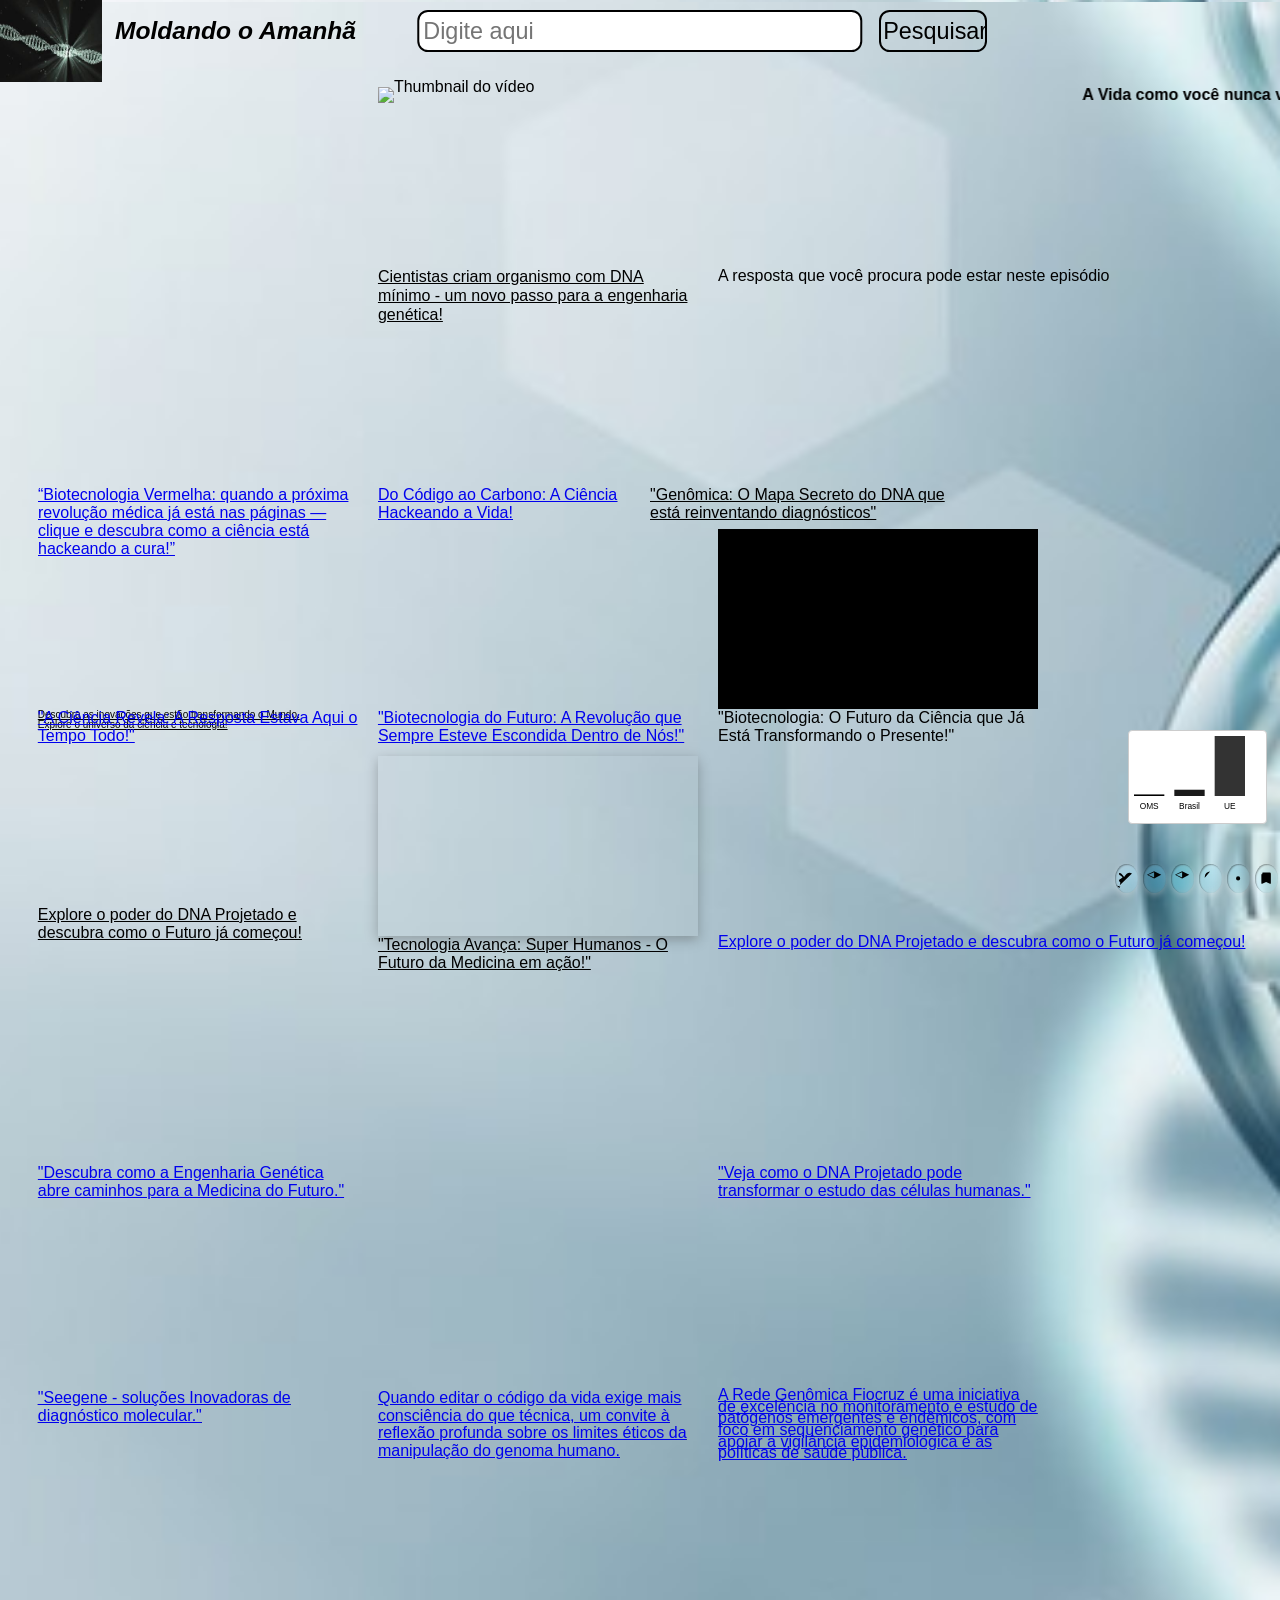
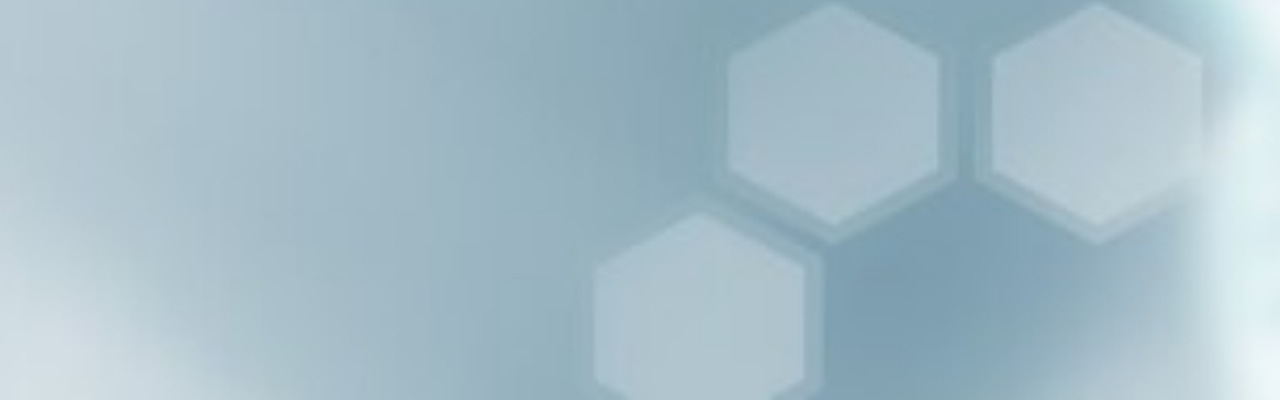
==== commit 4d714a85: "Update index.html" ====
--- a/index.html
+++ b/index.html
@@ -74,18 +74,9 @@
     
     <style>
       
-            /* Ajuste fino para telas muito pequenas */
-@media (max-width: 30em) {
-    /* regras aqui */
-
-        
-        h1 {
-  font-size: clamp(1.125rem, 2.2vw, 1.5375rem) !important;
-  position: absolute !important;
-  top: clamp(0.25rem, 1vh, 0.5rem) !important;
-  left: clamp(2.5rem, 10vw, 6.625rem) !important;
-  margin: clamp(0.3125rem, 1vh, 0.625rem) !important;
-}
+           
+        
+ 
 
     
     .barra-de-pesquisa {
@@ -652,3 +643,4 @@
 
 
 
+
--- a/style.css
+++ b/style.css
@@ -93,34 +93,34 @@
     width: 100% !important;
 }
 
+
+  
 h1 {
-  font-size: clamp(1.125rem, 2.2vw, 1.5375rem) !important;
+  font-size: clamp(18px, 2.2vw, 24.6px) !important;
   position: absolute !important;
-  top: clamp(0.25rem, 1vh, 0.5rem) !important;
-  left: clamp(2.5rem, 10vw, 6.625rem) !important;
-  margin: clamp(0.3125rem, 1vh, 0.625rem) !important;
-}
-  
+  top: clamp(4px, 1vh, 8px) !important;
+  left: clamp(40px, 10vw, 106px) !important;
+  margin: clamp(5px, 1vh, 10px) !important;
+}
+
 /* Mantém a barra no mesmo lugar, mas ajusta automaticamente */
 .barra-de-pesquisa {
-    position: fixed;
-    top: 0;
-    left: 50%;
-    transform: translateX(-50%);
-    background-color: white;
-    padding: clamp(0.375rem, 1vh, 0.625rem);
-    width: auto;
-    max-width: 100%;
+  position: fixed;
+  top: 0;
+  left: 50%;
+  transform: translateX(-50%);
+  background-color: white;
+  padding: clamp(6px, 1vh, 10px);
+  width: auto;
+  max-width: 100%;
 }
 
 /* Ajuste fino para telas muito pequenas */
 @media (max-width: 480px) {
-   h1 {
-  font-size: clamp(1.125rem, 2.2vw, 1.5375rem) !important;
-  position: absolute !important;
-  top: clamp(0.25rem, 1vh, 0.5rem) !important;
-  left: clamp(2.5rem, 10vw, 6.625rem) !important;
-  margin: clamp(0.3125rem, 1vh, 0.625rem) !important;
+  h1 {
+      left: 20px !important;
+      top: 6px !important;
+  }
 }
 
   
@@ -332,7 +332,12 @@
 
 /* Dimensões fixas */
 :root {
-  }
+  --video-width: 226.77165354330708px;
+  --video-height: 171.21259842519686px; /* 16:9 proporção exata para 60px largura */
+  --video-top: 5.555556vh;
+  --video-left: 1.770833vw;
+  --caption-gap: 56.69291338582677px;
+}
 
 .video-container {
   position: absolute;
@@ -439,7 +444,12 @@
 
 /* Dimensões fixas */
 :root {
-  }
+  --video-width: 11.822917vw;
+  --video-height: 15.833333vh; /* 16:9 proporção exata para 60px largura */
+  --video-top: 5.555556vh;
+  --video-left: 11.770833vw;
+  --caption-gap: 5.185185vh;
+}
 
 .video-container {
   position: absolute;
@@ -1407,8 +1417,8 @@
   position: absolute;
   top: 755.90px;         /* distância do topo da tela */
   left: 37.8px;         /* distância da lateral esquerda */
-  width: 29.632%;      /* largura padrão do vídeo (ajuste se desejar) */
-  height: 16.668%;     /* altura proporcional (16:9) */
+  width: 320px;      /* largura padrão do vídeo (ajuste se desejar) */
+  height: 180px;     /* altura proporcional (16:9) */
   display: flex;
   flex-direction: column;
   align-items: flex-start;
@@ -1416,8 +1426,8 @@
 
 /* Estilo do iframe do vídeo */
 #customVideoBox5 iframe {
-  width: 20rem;      /* largura fixa do vídeo */
-  height: 11.25rem;     /* altura proporcional */
+  width: 320px;      /* largura fixa do vídeo */
+  height: 180px;     /* altura proporcional */
   border: none;      /* remove borda */
 }
 
@@ -1519,13 +1529,6 @@
   text-decoration: underline;
 }
 
-iframe {
-  width: clamp(200px, 40vw, 320px);
-  aspect-ratio: 16 / 9;
-  height: auto;
-}
-
-
 /* Caixa do vídeo */
 #customVideoBox10 {
   position: absolute;
@@ -1594,7 +1597,7 @@
   text-align: absolute;
   font-family:  Arial, sans-serif;
   font-size: 1.778vh;
-  line-height: 1.1vh;
+  line-height: 1.1;
   color: #000;
   margin: 0;
   padding: 0;
@@ -1615,7 +1618,7 @@
   position: absolute;
   top: calc(1209px + 180px); /* 32cm (posição do topo do vídeo) + altura do vídeo + 1mm */
   left: 718.11px;                    /* mesma distância lateral do vídeo */
-  width: calc(320px * 100vw / 1000);                  /* igual à largura do vídeo */
+  width: 320px;                  /* igual à largura do vídeo */
   text-align: absolute;
   font-family:  Arial, sans-serif;
   font-size: 1.778vh;
@@ -1631,8 +1634,8 @@
   position: absolute;
   top: 755.9055118110235px;         /* ajuste conforme a posição do seu vídeo */
   left: 718.1102362204724px;        /* distância da lateral esquerda */
-  width: calc(320px * 100vw / 1000);      /* largura padrão do vídeo */
-  height: calc(180px * 100vh / 1000);     /* altura padrão do vídeo */
+  width: 320px;      /* largura padrão do vídeo */
+  height: 180px;     /* altura padrão do vídeo */
 }
 
 /* Legenda-link abaixo do vídeo */
@@ -1911,17 +1914,3 @@
     top: clamp(4px, 1vh, 8px) !important;
   }
 }
-
-
-
-
-
-
-
-
-
-
-
-
-
-
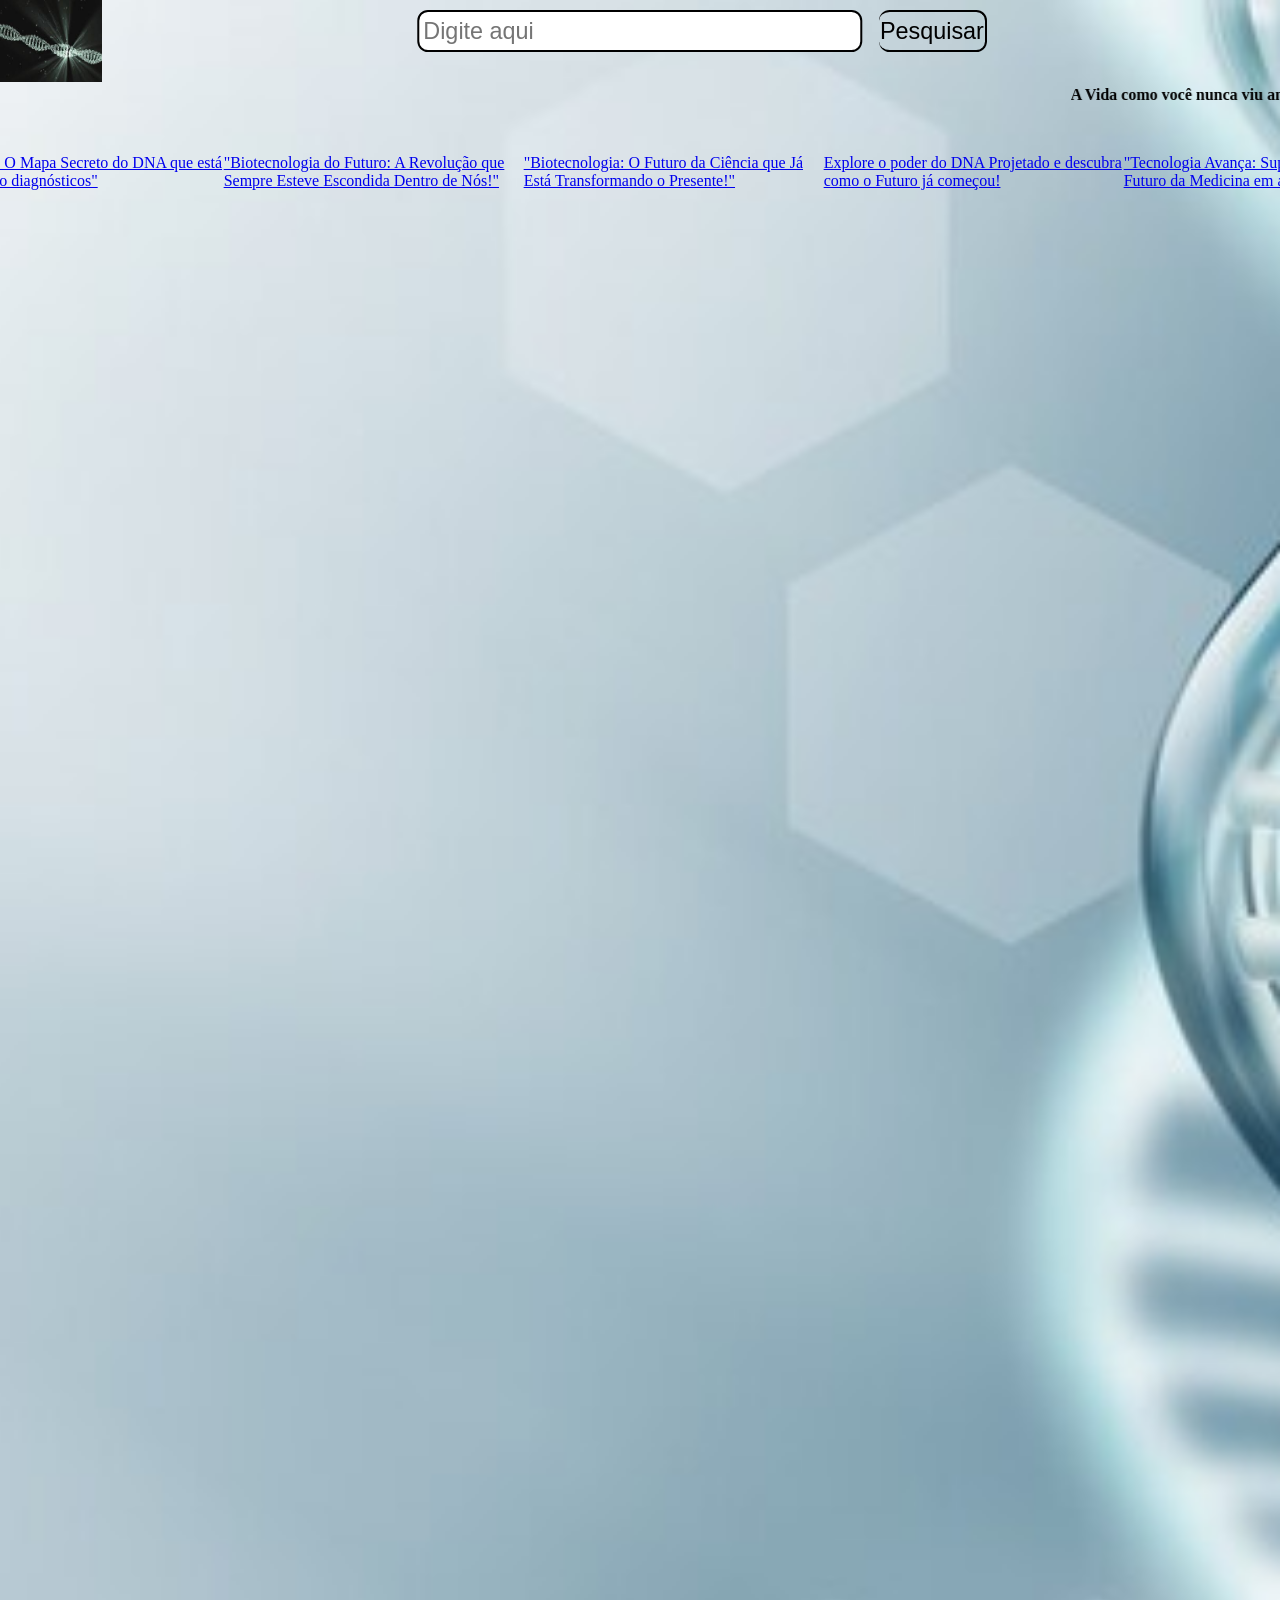
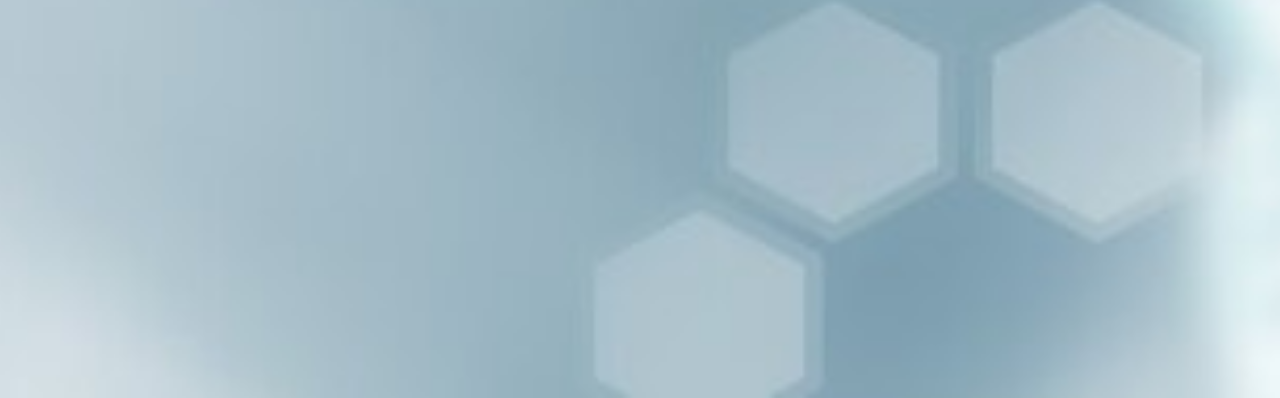
==== commit a5821811: "Update index.html" ====
--- a/index.html
+++ b/index.html
@@ -75,7 +75,19 @@
     <style>
       
            
-        
+ /* Ajuste fino para telas muito pequenas */
+    @media (max-width: 30em) {
+        /* regras aqui */
+    
+
+    h1 {
+      font-size: clamp(1.125rem, 2.2vw, 1.5375rem) !important;
+      position: absolute !important;
+      top: clamp(0.25rem, 1vh, 0.5rem) !important;
+      left: clamp(2.5rem, 10vw, 6.625rem) !important;
+      margin: clamp(0.3125rem, 1vh, 0.625rem) !important;
+    }
+       
  
 
     
@@ -644,3 +656,4 @@
 
 
 
+
--- a/style.css
+++ b/style.css
@@ -95,13 +95,18 @@
 
 
   
-h1 {
-  font-size: clamp(18px, 2.2vw, 24.6px) !important;
-  position: absolute !important;
-  top: clamp(4px, 1vh, 8px) !important;
-  left: clamp(40px, 10vw, 106px) !important;
-  margin: clamp(5px, 1vh, 10px) !important;
-}
+ /* Ajuste fino para telas muito pequenas */
+    @media (max-width: 30em) {
+        /* regras aqui */
+    
+
+    h1 {
+      font-size: clamp(1.125rem, 2.2vw, 1.5375rem) !important;
+      position: absolute !important;
+      top: clamp(0.25rem, 1vh, 0.5rem) !important;
+      left: clamp(2.5rem, 10vw, 6.625rem) !important;
+      margin: clamp(0.3125rem, 1vh, 0.625rem) !important;
+    }
 
 /* Mantém a barra no mesmo lugar, mas ajusta automaticamente */
 .barra-de-pesquisa {
@@ -115,13 +120,6 @@
   max-width: 100%;
 }
 
-/* Ajuste fino para telas muito pequenas */
-@media (max-width: 480px) {
-  h1 {
-      left: 20px !important;
-      top: 6px !important;
-  }
-}
 
   
   
@@ -1914,3 +1912,4 @@
     top: clamp(4px, 1vh, 8px) !important;
   }
 }
+
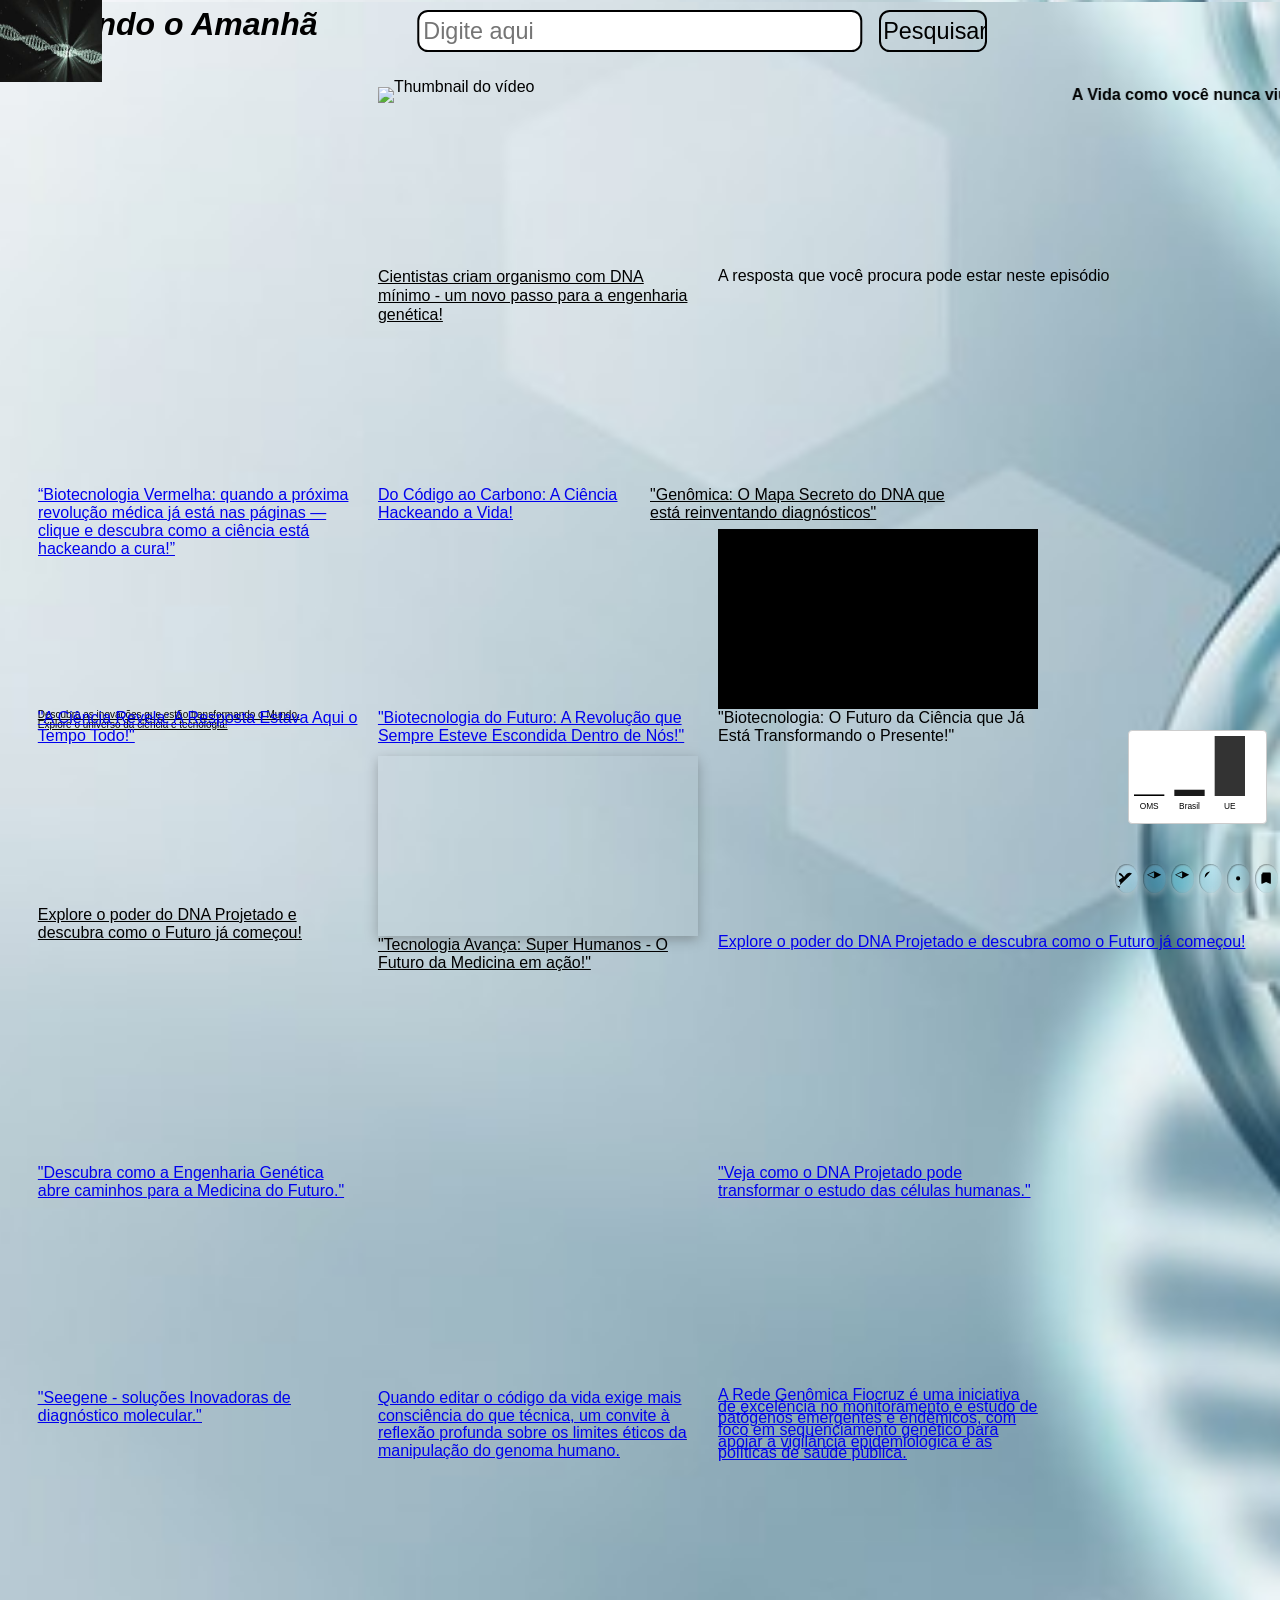
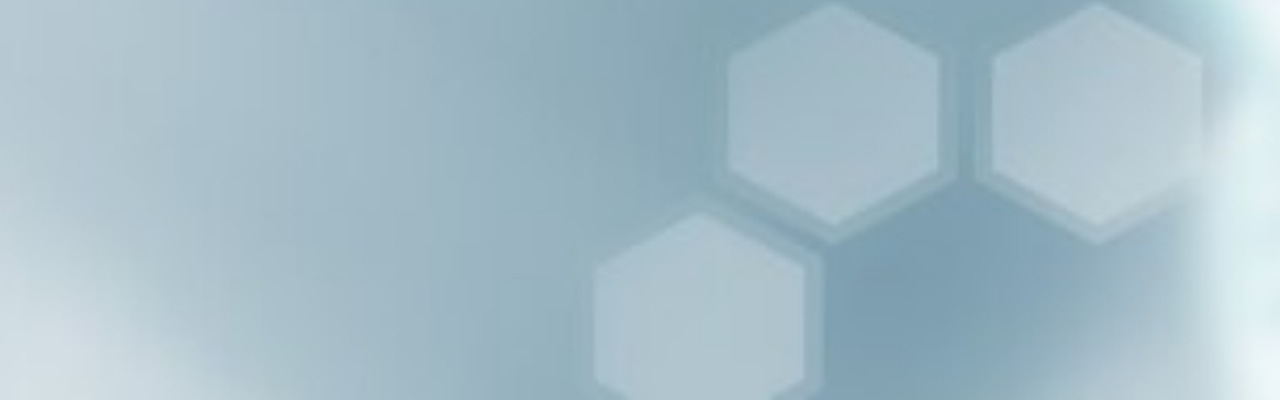
==== commit 9b87887f: "Update index.html" ====
--- a/index.html
+++ b/index.html
@@ -84,8 +84,8 @@
       font-size: clamp(1.125rem, 2.2vw, 1.5375rem) !important;
       position: absolute !important;
       top: clamp(0.25rem, 1vh, 0.5rem) !important;
-      left: clamp(2.5rem, 10vw, 6.625rem) !important;
-      margin: clamp(0.3125rem, 1vh, 0.625rem) !important;
+      left: clamp(40px, 10vw, 106px) !important;
+    margin: clamp(0.3125rem, 1vh, 0.625rem) !important;
     }
        
  
@@ -657,3 +657,4 @@
 
 
 
+
--- a/style.css
+++ b/style.css
@@ -95,18 +95,14 @@
 
 
   
- /* Ajuste fino para telas muito pequenas */
-    @media (max-width: 30em) {
-        /* regras aqui */
+    /* Ajuste fino para telas muito pequenas */
+    @media (max-width: 480px) {
+      h1 {
+          left: clamp(40px, 10vw, 106px) !important;
+          top: 6px !important;
+      }
+    }
     
-
-    h1 {
-      font-size: clamp(1.125rem, 2.2vw, 1.5375rem) !important;
-      position: absolute !important;
-      top: clamp(0.25rem, 1vh, 0.5rem) !important;
-      left: clamp(2.5rem, 10vw, 6.625rem) !important;
-      margin: clamp(0.3125rem, 1vh, 0.625rem) !important;
-    }
 
 /* Mantém a barra no mesmo lugar, mas ajusta automaticamente */
 .barra-de-pesquisa {
@@ -1913,3 +1909,6 @@
   }
 }
 
+
+
+
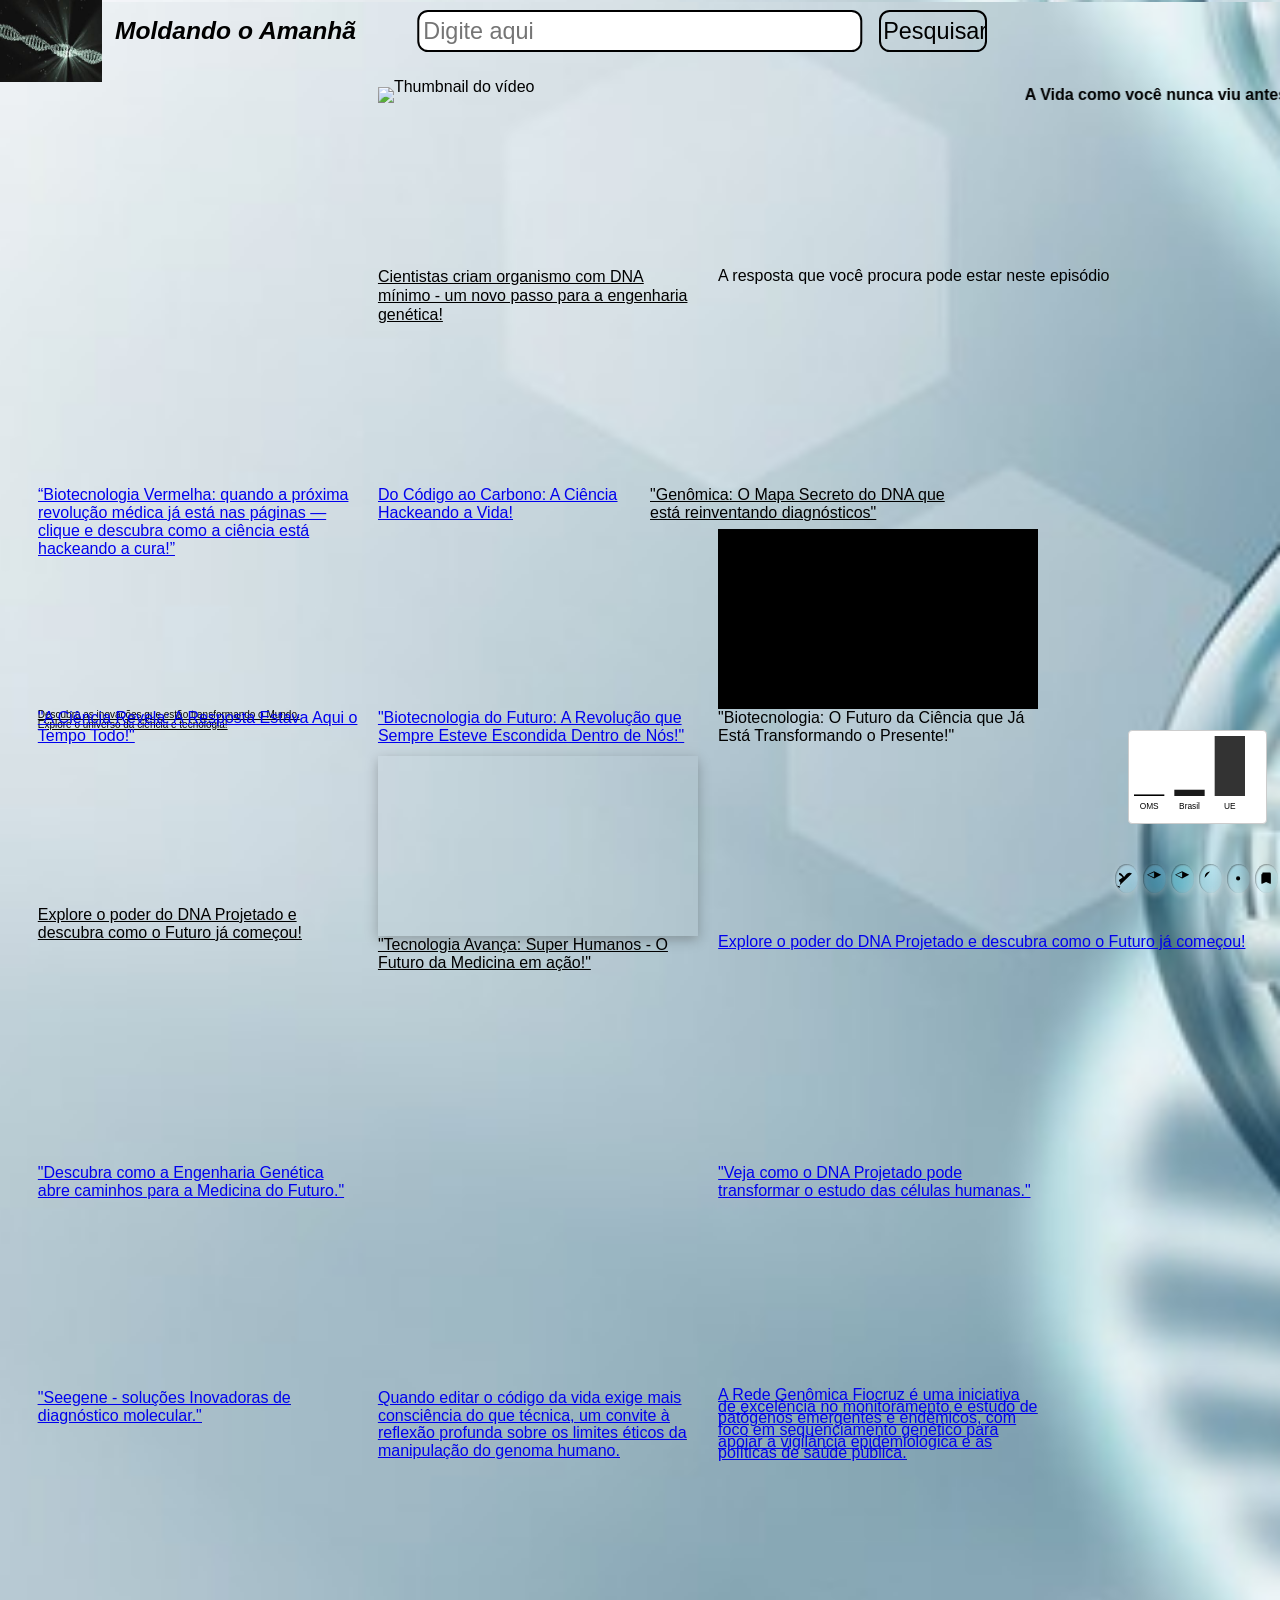
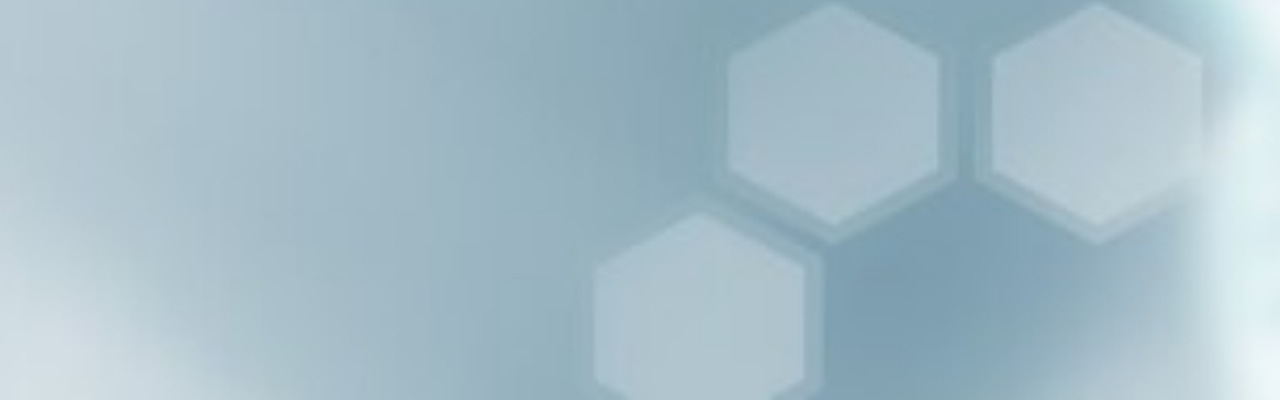
==== commit fe5480c7: "Update index.html" ====
--- a/index.html
+++ b/index.html
@@ -84,7 +84,7 @@
       font-size: clamp(1.125rem, 2.2vw, 1.5375rem) !important;
       position: absolute !important;
       top: clamp(0.25rem, 1vh, 0.5rem) !important;
-      left: clamp(40px, 10vw, 106px) !important;
+      left: clamp(2.083vw, 10vw, 5.521vw) !important;
     margin: clamp(0.3125rem, 1vh, 0.625rem) !important;
     }
        
@@ -658,3 +658,4 @@
 
 
 
+
--- a/style.css
+++ b/style.css
@@ -95,14 +95,13 @@
 
 
   
-    /* Ajuste fino para telas muito pequenas */
-    @media (max-width: 480px) {
-      h1 {
-          left: clamp(40px, 10vw, 106px) !important;
-          top: 6px !important;
-      }
-    }
-    
+h1 {
+  font-size: clamp(18px, 2.2vw, 24.6px) !important;
+  position: absolute !important;
+  top: clamp(4px, 1vh, 8px) !important;
+  left: clamp(40px, 10vw, 106px) !important;
+  margin: clamp(5px, 1vh, 10px) !important;
+}
 
 /* Mantém a barra no mesmo lugar, mas ajusta automaticamente */
 .barra-de-pesquisa {
@@ -114,6 +113,14 @@
   padding: clamp(6px, 1vh, 10px);
   width: auto;
   max-width: 100%;
+}
+
+/* Ajuste fino para telas muito pequenas */
+@media (max-width: 480px) {
+  h1 {
+      left: 20px !important;
+      top: 6px !important;
+  }
 }
 
 
@@ -1912,3 +1919,5 @@
 
 
 
+
+
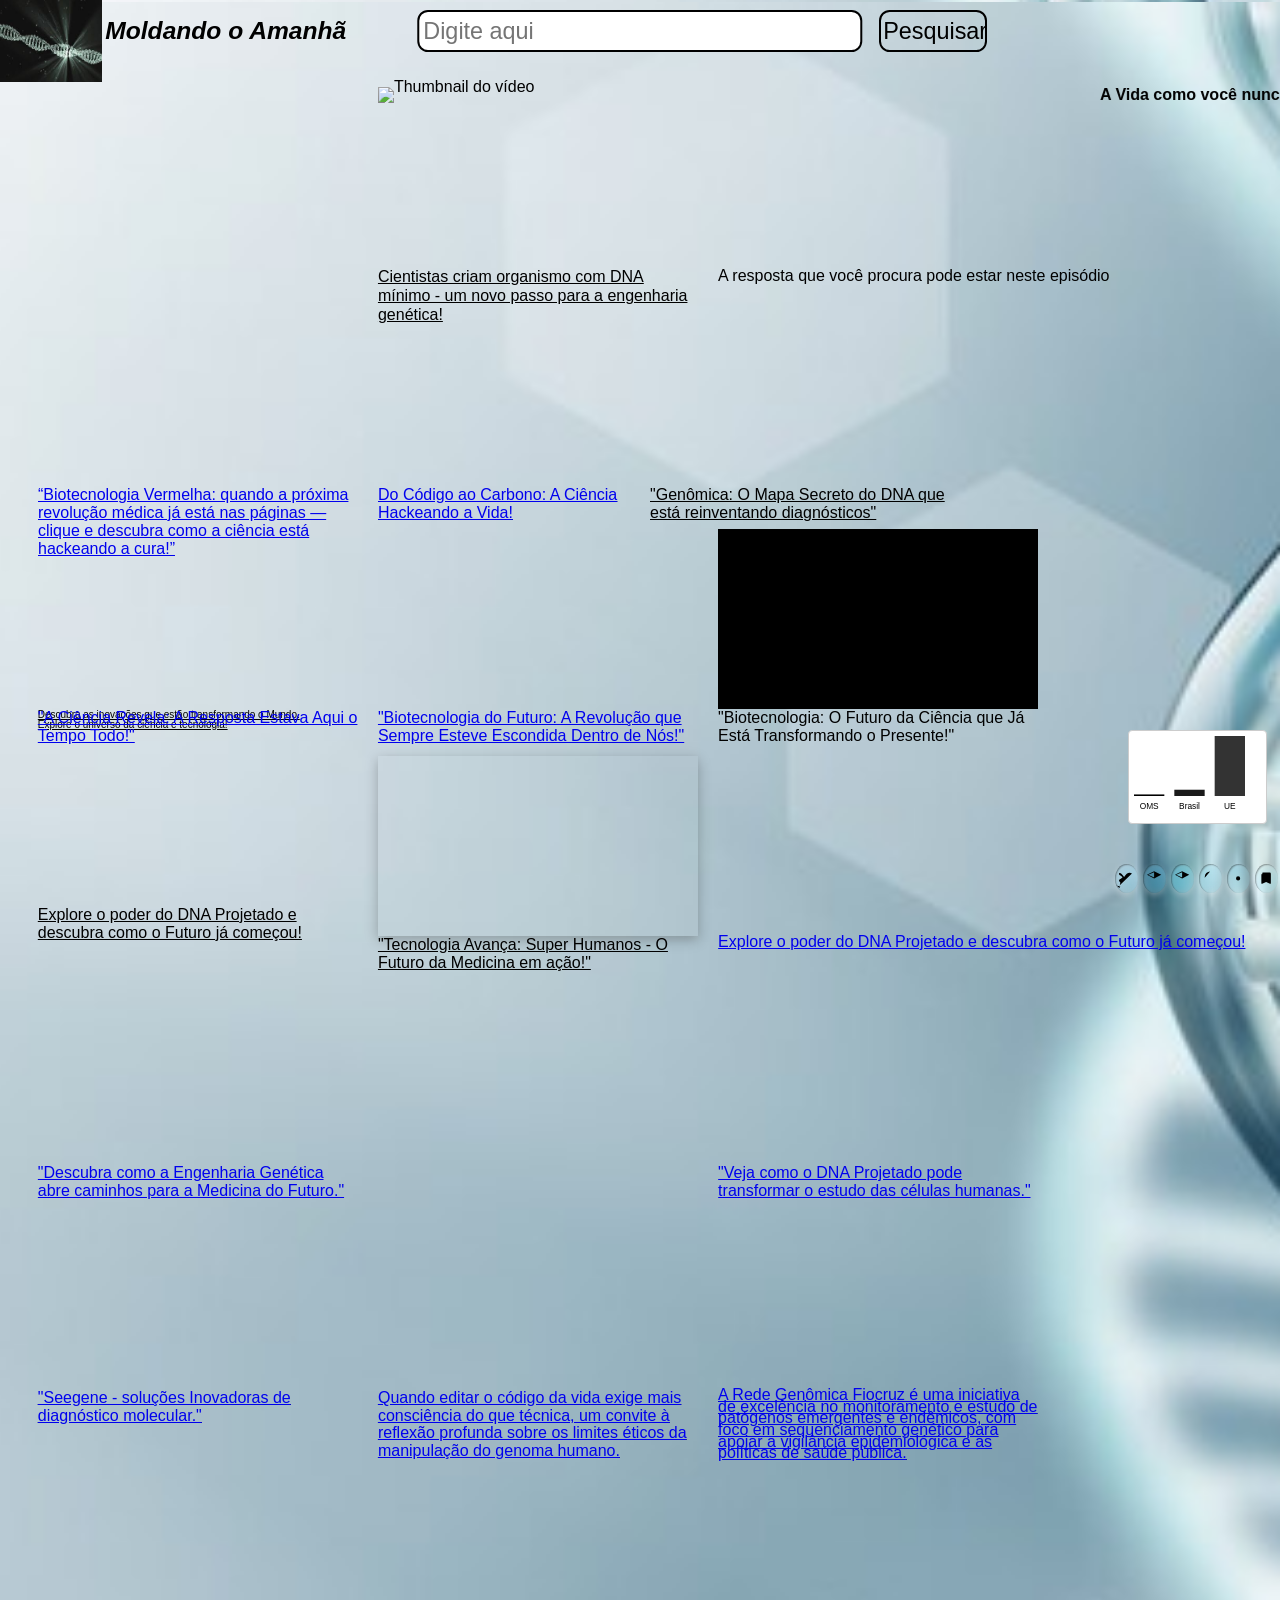
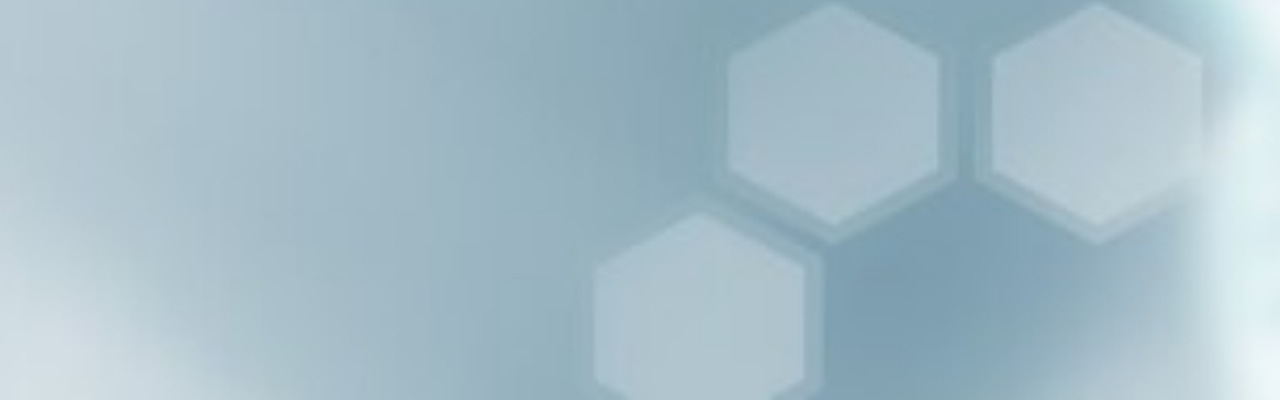
==== commit b903d116: "Update index.html" ====
--- a/index.html
+++ b/index.html
@@ -81,7 +81,7 @@
     
 
     h1 {
-      font-size: clamp(1.125rem, 2.2vw, 1.5375rem) !important;
+      font-size: clamp(1.125rem, 2.2vw, 7.345vw) !important;
       position: absolute !important;
       top: clamp(0.25rem, 1vh, 0.5rem) !important;
       left: clamp(2.083vw, 10vw, 5.521vw) !important;
@@ -659,3 +659,4 @@
 
 
 
+
--- a/style.css
+++ b/style.css
@@ -96,11 +96,11 @@
 
   
 h1 {
-  font-size: clamp(18px, 2.2vw, 24.6px) !important;
+  font-size: clamp(1.125rem, 2.2vw, 1.5375rem) !important;
   position: absolute !important;
-  top: clamp(4px, 1vh, 8px) !important;
-  left: clamp(40px, 10vw, 106px) !important;
-  margin: clamp(5px, 1vh, 10px) !important;
+  top: clamp(0.25rem, 1vh, 0.5rem) !important;
+  left: clamp(2.083vw, 10vw, 7.521vw) !important;
+  margin: clamp(0.3125rem, 1vh, 0.625rem) !important;
 }
 
 /* Mantém a barra no mesmo lugar, mas ajusta automaticamente */
@@ -1921,3 +1921,8 @@
 
 
 
+
+
+
+
+
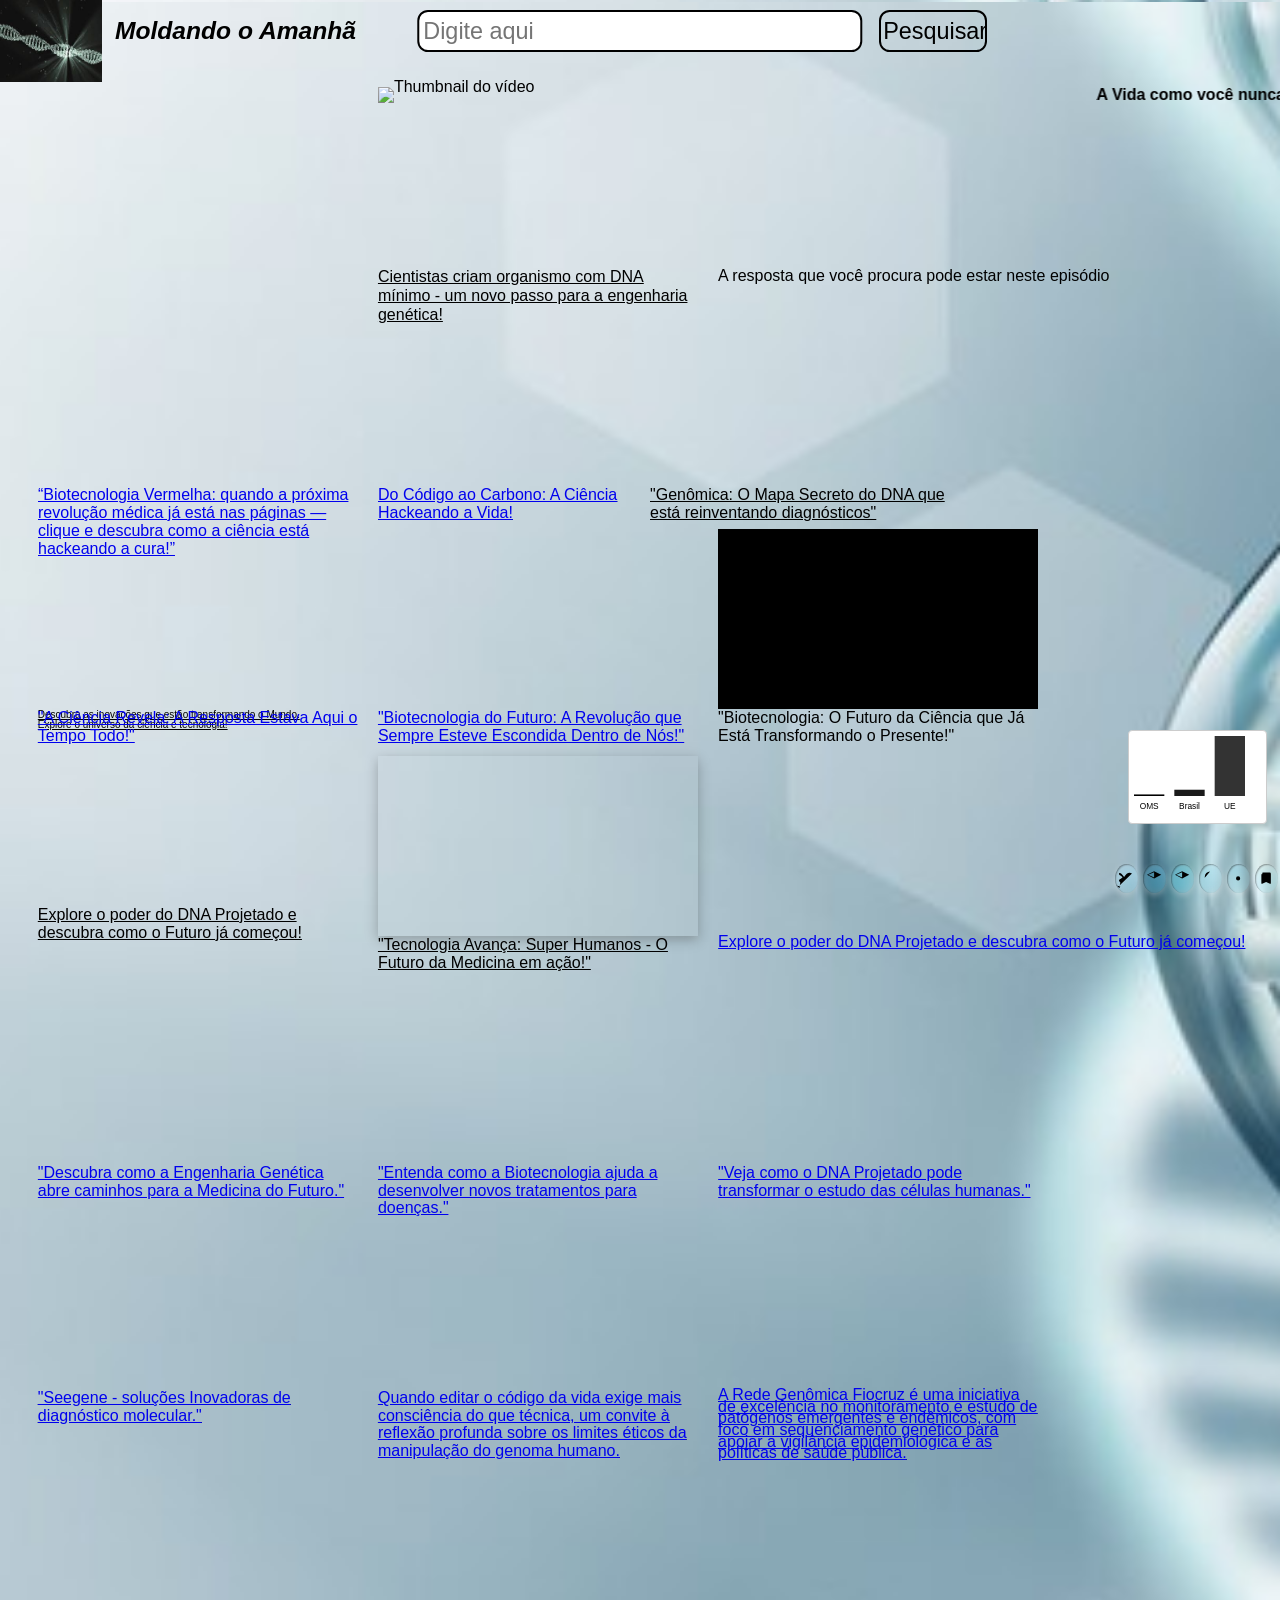
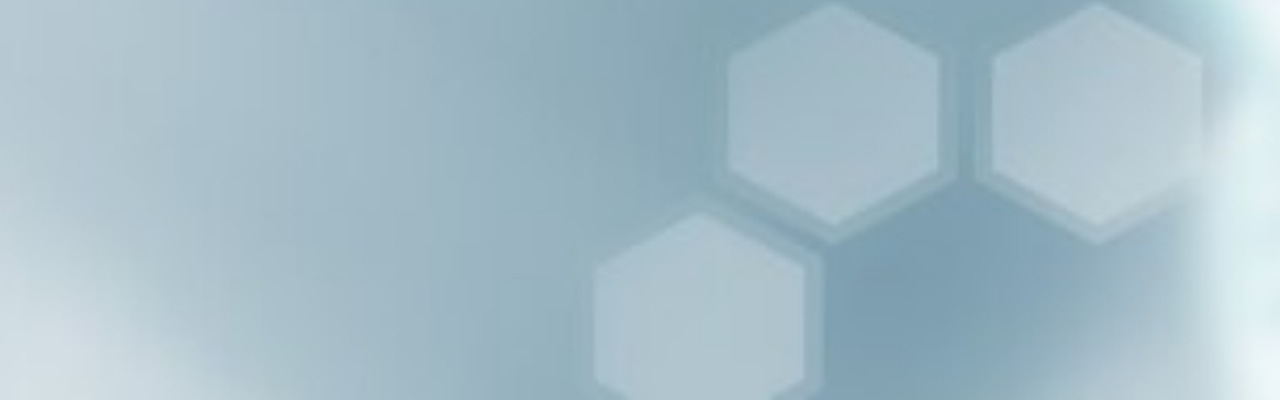
==== commit 4ff720fe: "Update index.html" ====
--- a/index.html
+++ b/index.html
@@ -74,36 +74,31 @@
     
     <style>
       
-           
- /* Ajuste fino para telas muito pequenas */
-    @media (max-width: 30em) {
-        /* regras aqui */
+/* Ajuste fino para telas muito pequenas */
+@media (max-width: 480px) {
+
+  
+h1 {
+  font-size: clamp(1.125rem, 2.2vw, 7.345vw) !important;
+  position: absolute !important;
+  top: clamp(0.25rem, 1vh, 0.5rem) !important;
+  left: clamp(2.083vw, 10vw, 7.521vw) !important;
+  margin: clamp(0.3125rem, 1vh, 0.625rem) !important;
+}
     
-
-    h1 {
-      font-size: clamp(1.125rem, 2.2vw, 7.345vw) !important;
-      position: absolute !important;
-      top: clamp(0.25rem, 1vh, 0.5rem) !important;
-      left: clamp(2.083vw, 10vw, 5.521vw) !important;
-    margin: clamp(0.3125rem, 1vh, 0.625rem) !important;
+    /* Mantém a barra no mesmo lugar, mas ajusta automaticamente */
+    .barra-de-pesquisa {
+        position: fixed;
+        top: 0;
+        left: 50%;
+        transform: translateX(-50%);
+        background-color: white;
+        padding: clamp(6px, 1vh, 10px);
+        width: auto;
+        max-width: 100%;
     }
-       
- 
-
     
-    .barra-de-pesquisa {
-    position: fixed;
-    top: 0;
-    left: 50%;
-    transform: translateX(-50%);
-    background-color: white;
-    padding: clamp(0.375rem, 1vh, 0.625rem);
-    width: auto;
-    max-width: 100%;
-}
-
-
-    
+        
     
 </style>
 
@@ -470,7 +465,7 @@
 <div id="customVideoBox5">
   <iframe 
   width: clamp(12vw, 26vw, 42vw);
-height: calc(clamp(12vw, 26vw, 42vw) * 0.5625);   
+  height: calc(clamp(12vw, 26vw, 42vw) * 0.5625);  
   src="https://www.youtube.com/embed/I707uBgrD94?rel=0&modestbranding=1&fs=0&controls=1&disablekb=1&iv_load_policy=3"
     title="Vídeo YouTube"
     frameborder="0"
@@ -484,8 +479,8 @@
 <div class="video-container">
   <!-- Vídeo Shorts incorporado -->
   <iframe id="ytVideo"
- width: clamp(12vw, 26vw, 42vw);
-    height: calc(clamp(12vw, 26vw, 42vw) * 0.5625);   
+  width: clamp(12vw, 26vw, 42vw);
+  height: calc(clamp(12vw, 26vw, 42vw) * 0.5625);
     src="https://www.youtube.com/embed/elY_FPWcGwY?rel=0&modestbranding=1&fs=0&controls=1"
     title="YouTube Shorts"
     frameborder="0"
@@ -519,18 +514,24 @@
 </div>
 
 <div id="customVideoBox9">
-  <iframe
+  
+  <iframe
+  width: clamp(12vw, 26vw, 42vw);
+  height: calc(clamp(12vw, 26vw, 42vw) * 0.5625);
     src="https://www.youtube.com/embed/AiqxEru6sdY"
     title="YouTube Shorts"
-    allow="accelerometer; clipboard-write; controls; encrypted-media; gyroscope; picture-in-picture"
-    style="
-      width: 20rem;          /* equivalente a ~320px, mas responsivo */
-      max-width: 100%;       /* adapta ao container */
-      aspect-ratio: 16 / 9;  /* mantém altura proporcional, ~180px */
-      height: auto;          /* calculado automaticamente */
-      border: 0;
-    ">
-  </iframe>
+    frameborder="0"
+    allow="accelerometer; clipboard-write; controls; encrypted-media; gyroscope; picture-in-picture">
+  </iframe>
+</div>
+
+<!-- Legenda-link -->
+<div id="videoCaption9">
+  <a href="https://intertox.com.br/a-biotecnologia-como-instrumento-de-diagnostico-tratamento-e-prevencao-de-doencas-frente-a-pandemia-do-covid-19/" 
+     target="_blank">
+     "Entenda como a Biotecnologia ajuda a desenvolver novos tratamentos para doenças."
+  </a>
+</div>
 </div>
 
 <div id="customVideoBox10">
@@ -648,15 +649,3 @@
 
 
 
-
-
-
-
-
-
-
-
-
-
-
-
--- a/style.css
+++ b/style.css
@@ -96,11 +96,11 @@
 
   
 h1 {
-  font-size: clamp(1.125rem, 2.2vw, 1.5375rem) !important;
+  font-size: clamp(18px, 2.2vw, 24.6px) !important;
   position: absolute !important;
-  top: clamp(0.25rem, 1vh, 0.5rem) !important;
-  left: clamp(2.083vw, 10vw, 7.521vw) !important;
-  margin: clamp(0.3125rem, 1vh, 0.625rem) !important;
+  top: clamp(4px, 1vh, 8px) !important;
+  left: clamp(40px, 10vw, 106px) !important;
+  margin: clamp(5px, 1vh, 10px) !important;
 }
 
 /* Mantém a barra no mesmo lugar, mas ajusta automaticamente */
@@ -122,7 +122,6 @@
       top: 6px !important;
   }
 }
-
 
   
   
@@ -1915,14 +1914,3 @@
     top: clamp(4px, 1vh, 8px) !important;
   }
 }
-
-
-
-
-
-
-
-
-
-
-
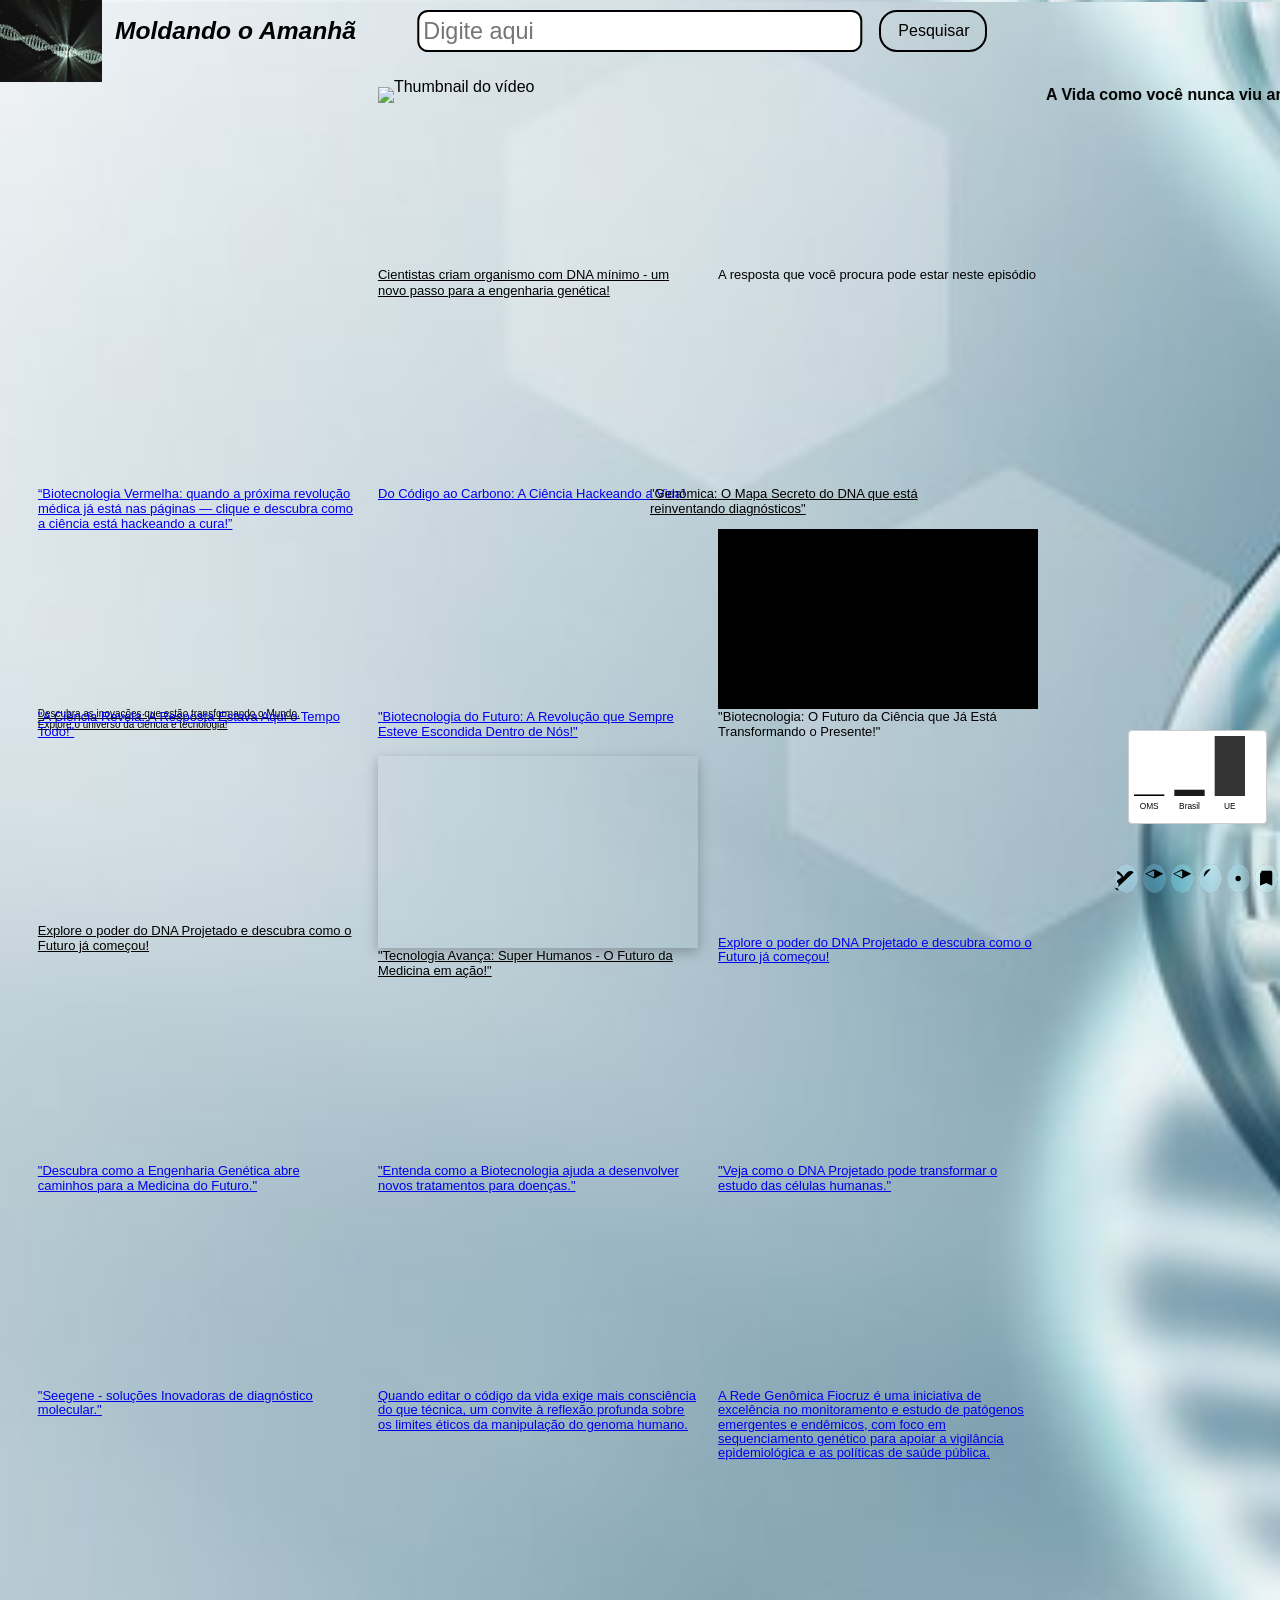
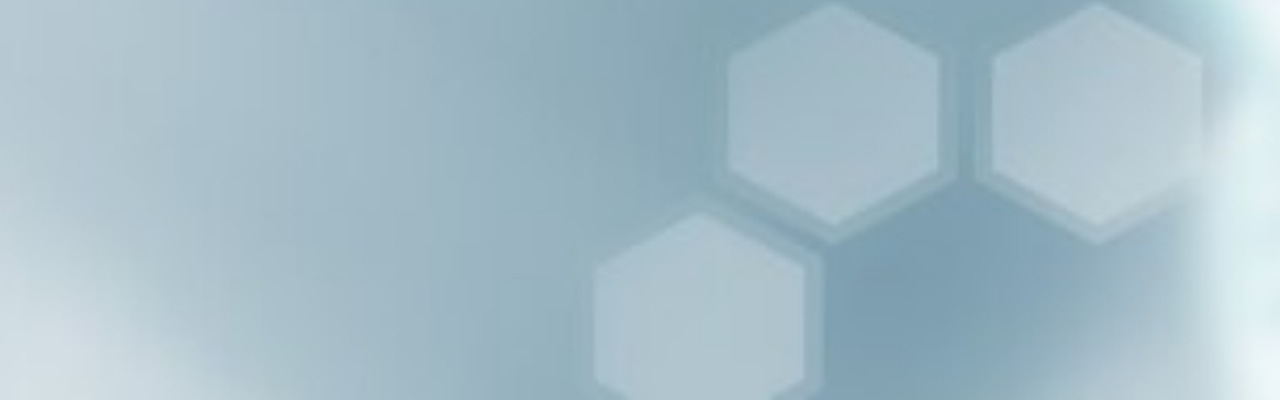
==== commit c0c645f3: "Update index.html" ====
--- a/index.html
+++ b/index.html
@@ -71,20 +71,22 @@
 
     </style>
     
+
+
+    
+
+
+
     
     <style>
+      h1 {
+        font-size: clamp(18px, 2.2vw, 24.6px) !important;
+        position: absolute !important;
+        top: clamp(4px, 1vh, 8px) !important;
+        left: clamp(40px, 10vw, 106px) !important;
+        margin: clamp(5px, 1vh, 10px) !important;
+      }
       
-/* Ajuste fino para telas muito pequenas */
-@media (max-width: 480px) {
-
-  
-h1 {
-  font-size: clamp(1.125rem, 2.2vw, 7.345vw) !important;
-  position: absolute !important;
-  top: clamp(0.25rem, 1vh, 0.5rem) !important;
-  left: clamp(2.083vw, 10vw, 7.521vw) !important;
-  margin: clamp(0.3125rem, 1vh, 0.625rem) !important;
-}
     
     /* Mantém a barra no mesmo lugar, mas ajusta automaticamente */
     .barra-de-pesquisa {
@@ -98,7 +100,14 @@
         max-width: 100%;
     }
     
-        
+    /* Ajuste fino para telas muito pequenas */
+    @media (max-width: 480px) {
+        h1 {
+          left: clamp(40px, 10vw, 106px) !important;
+          top: clamp(4px, 1vh, 8px) !important;
+        }
+    }
+    
     
 </style>
 
@@ -387,7 +396,7 @@
     allow="autoplay; encrypted-media">
   </iframe>
   <div id="videoCaption2">
-    <a href="https://pgbcm.ioc.fiocruz.br/" target="_blank">"A Ciência Revela: A Resposta Estava Aqui o Tempo Todo!"</a>
+    <a href="https://www.ufsm.br/midias/arco/post218" target="_blank">"A Ciência Revela: A Resposta Estava Aqui o Tempo Todo!"</a>
   </div>
 </div>
 
@@ -646,6 +655,3 @@
 </body>    
 </html>
  
-
-
-
--- a/style.css
+++ b/style.css
@@ -2,6 +2,7 @@
   margin: 0 !important;
   padding: 0 !important;
   min-width: 100% !important; /* Evita problemas em telas muito pequenas */
+  height: 149% !important;
   min-height: 149% !important;
   background-image: url(1.jpg) !important;
   background-size: cover !important;
@@ -65,8 +66,8 @@
     position: absolute !important;
     top: 0 !important;
     left: 0 !important;
-    width: 7.99vw !important;      /* 3px */
-    height: 9.15vh !important;     /* 56.7px */
+    width: 3px !important;
+    height: 56.7px !important;
     object-fit: cover !important;
     z-index: 999999999999 !important;
 }
@@ -85,6 +86,7 @@
     align-items: flex-start !important;
     height: 100vh !important;
     background-color: #f5f5f5 !important;
+    font-family: Arial, sans-serif !important;
 }
 
 header {
@@ -95,33 +97,11 @@
 
 
   
-h1 {
-  font-size: clamp(18px, 2.2vw, 24.6px) !important;
-  position: absolute !important;
-  top: clamp(4px, 1vh, 8px) !important;
-  left: clamp(40px, 10vw, 106px) !important;
-  margin: clamp(5px, 1vh, 10px) !important;
-}
-
-/* Mantém a barra no mesmo lugar, mas ajusta automaticamente */
-.barra-de-pesquisa {
-  position: fixed;
-  top: 0;
-  left: 50%;
-  transform: translateX(-50%);
-  background-color: white;
-  padding: clamp(6px, 1vh, 10px);
-  width: auto;
-  max-width: 100%;
-}
-
-/* Ajuste fino para telas muito pequenas */
-@media (max-width: 480px) {
   h1 {
-      left: 20px !important;
-      top: 6px !important;
-  }
-}
+    left: 5.885417vw !important;
+    z-index: 9999999999999 !important;
+    color: #000 !important;
+  }
 
   
   
@@ -170,13 +150,13 @@
   
   .search-bar {
     width: 34.8vw !important;
-    height: 4.7vh !important;
+    height: 15.981481vh !important;
     padding-left: 0.312500vw !important;
-    font-size: 2.6vh !important;
+    font-size: 1rem !important;
     border: 0.156250vw solid black !important;
-    border-radius: 0.8333333vw !important;
+    border-radius: 0.833333vw !important;
     position: absolute !important;
-    top: 1.1vh !important;
+    top: 6.944444vh !important;
     left: 50%  !important;
     transform: translateX(-50%) !important;
     z-index: 1000000000000000000000 !important;
@@ -187,9 +167,9 @@
   .search-button {
     position: absolute !important;
     height: 4.7vh !important;
-    border-radius: 0.8333333vw !important;
+    border-radius: 1.989789vh !important;
     border: 0.156250vw solid black !important;
-    font-size: 2.6vh  !important;
+    font-size: 1rem  !important;
     cursor: pointer !important;
     width: 8.4vw !important;
     z-index: 10000000000000000000000 !important;
@@ -250,7 +230,7 @@
   width: 1.822917vw !important;
   height: 3.240741vh !important;
   border-radius: 50% !important;
-  backdrop-filter: blur(0.312500vw) saturate(180%) !important;
+  backdrop-filter: blur(00.312500vw) saturate(180%) !important;
   background: rgba(255, 255, 255, 0.2) !important;
   box-shadow : 
      0 0.208333vw 0.520833vw rgba(255,255,255, 0.3),
@@ -262,7 +242,7 @@
   transition: transform 0.3s ease, box-shadow 0.3s ease !important;
   text-decoration: none !important;
   object-fit: contain !important;
-  padding: 0.20419vw !important;
+  padding: 0.20419 !important;
   box-sizing: border-box !important;
   overflow: visible !important;
   top: 96vh !important;
@@ -320,14 +300,15 @@
   width: 4.322917vw !important;
   height: 7.685185vh !important;
   position: fixed;
-  bottom: 19.156vw;
+  bottom: 367.795px;
 }
 
 body {
   margin: 0;
   padding: 0;
   background-color: #000;
-  
+  font-family: Arial, sans-serif;
+  color: #000 !important;
 }
 
 /* Dimensões fixas */
@@ -365,11 +346,11 @@
   top: calc(var(--video-top)  + var(--video-height) + 188.97637795275588px);
   left: var(--video-left);
   width: var(--video-width);
-  font-size: 1.778vh;
+  font-size: 1.203704vh;
   color: #000 !important;
   text-decoration: underline;
   cursor: pointer;
-  line-height: 3vh;
+  line-height: 3;
   text-align: absolute;
   transition: color 0.3s;
 }
@@ -383,7 +364,8 @@
   margin: 0;
   padding: 0;
   background-color: #000;
-  
+  font-family: Arial, sans-serif;
+  color: #000 !important;
 }
 
 .video-container {
@@ -418,11 +400,11 @@
   position: absolute;
   top: calc(75.59055118110236px + 220px + 5px);
   left: 37.79527559055118px;
-  font-size: 1.778vh;
+  font-size: 1.203704vh;
   color: #000;
   text-decoration: underline;
   cursor: pointer;
-  line-height: 1.2vh;
+  line-height: 1.2;
   width: 19.687500vw;
 }
 
@@ -493,7 +475,7 @@
   top: calc(var(--video-top)  + var(--video-height) + 188.97637795275588px);
   left: var(--video-left);
   width: var(--video-width);
-  font-size: 1.778vh;
+  font-size: 1.203704vh;
   color: #000;
   text-decoration: underline;
   cursor: pointer;
@@ -555,11 +537,11 @@
   position: absolute;
   top: calc(75.59055118110236px + 19.444444vh + 0.1px);
   left: 1.979167vw;
-  font-size: 1.778vh;
+  font-size: 1.203704vh;
   color: #000;
   text-decoration: underline;
   cursor: pointer;
-  line-height: 1.3vh;
+  line-height: 1.2;
   width: 377.95275590551176px;
 }
 
@@ -647,7 +629,7 @@
   top: calc(var(--video-top)  var(--video-height) + 188.97637795275588px);
   left: var(--video-left);
   width: var(--video-width);
-  font-size: 1.778vh;
+  font-size: 1.203704vh;
   color: #000;
   text-decoration: underline;
   cursor: pointer;
@@ -711,11 +693,11 @@
 .caption-link {
   position: absolute;
   left: 37.79527559055118px;
-  font-size: 1.778vh;
+  font-size: 1.203704vh;
   color: #000;
   text-decoration: underline;
   cursor: pointer;
-  line-height: 1.1vh;
+  line-height: 1.1;
   width: 29.629630vh;
   bottom: 18.906250vh;
 }
@@ -766,7 +748,7 @@
   color: #fff;
   padding: 0.208333vw 0.416667vw;
   border-radius: 0.208333vw;
-  font-size: 1.778vh;
+  font-size: 1.111111vh;
   pointer-events: none;
   display: none;
   white-space: nowrap;
@@ -872,7 +854,7 @@
   display: block;
   margin-top: 3.78px; /* distância de 1mm após o vídeo */
   width: 100%;        /* mesma largura do vídeo */
-  font-size: 1.778vh;
+  font-size: 1.111111vh;
   text-align: absolute;
   text-decoration: underline;
   color: #000;
@@ -939,7 +921,7 @@
 .yt-caption {
   display: block;
   margin-top: 37.795275590551181px;
-  font: 500 11.778vh/1.2  Arial, sans-serif;
+  font: 500 13px/1.2  Arial, sans-serif;
   text-decoration: none;
   color: #000;
   width: 100%;
@@ -1011,7 +993,7 @@
 .yt-caption {
   display: block;
   margin-top: 37.79527559055118px;
-  font: 500 1.778vh/1.2   Arial, sans-serif;
+  font: 500 13px/1.2   Arial, sans-serif;
   text-decoration: none;
   color: #000 !important;
   width: 320px;
@@ -1037,7 +1019,7 @@
 margin-top: 37.79527559055118px;
  text-align: absolute;
  font-family: Arial, sans-serif;
- font-size: 1.778vh;
+ font-size: 13px;
  }
 
  .video-miniatura {
@@ -1055,7 +1037,7 @@
 
 .video-legenda {
   margin-top: 4px;
-  font-size: 1.778vh;
+  font-size: 13px;
   font:  Arial, sans-serif;
 }
 
@@ -1075,7 +1057,7 @@
 
 .video-caption {
   margin-top: 4px;         /* 1mm abaixo do vídeo */
-  font-size: 1.778vh;
+  font-size: 13px;
   text-align: absolute;
   color: #000;
   font:  Arial, sans-serif;
@@ -1122,7 +1104,7 @@
 /* Legenda-link exclusiva */
 .custom-video-caption {
   margin-top: 3.78px;
-  font-size: 1.778vh;
+  font-size: 13px;
   width: 320px;
 }
 
@@ -1264,7 +1246,7 @@
 
 .vid-box p {
   margin: 37.79527559055118px 0 0 0;      /* 1mm abaixo do vídeo */
-  font-size: 1.778vh;
+  font-size: 14px;
   text-align: center; 
 }
 
@@ -1326,7 +1308,7 @@
 #videoCaption2 {
   margin-top: 37.79527559055118px;
   width: 320px;
-  font-size: 1.778vh;
+  font-size: 13px;
   color: #000;
 }
 
@@ -1355,7 +1337,7 @@
 #videoCaption3 {
   margin-top: 37.79527559055118px;
   width: 320px;
-  font-size: 1.778vh;
+  font-size: 13px;
   color: #000;
 }
 
@@ -1389,7 +1371,7 @@
   margin-top: 10px;
   text-align: absolute;
   font-family: Arial, sans-serif;
-  font-size: 1.778vh;
+  font-size: 13px;
   color: #000;
 }
 
@@ -1406,7 +1388,7 @@
 
 #videoCaption a {
   color: black;
-  font-size: 1.778vh !important;
+  font-size: 13px !important;
   text-decoration: none;
 }
 
@@ -1418,7 +1400,7 @@
   top: 755.90px;         /* distância do topo da tela */
   left: 37.8px;         /* distância da lateral esquerda */
   width: 320px;      /* largura padrão do vídeo (ajuste se desejar) */
-  height: 180px;     /* altura proporcional (16:9) */
+  height: 197px;     /* altura proporcional (16:9) */
   display: flex;
   flex-direction: column;
   align-items: flex-start;
@@ -1434,7 +1416,7 @@
 /* Legenda abaixo do vídeo */
 #videoCaption5 {
   margin-top: 3.78px;   /* legenda a 1mm abaixo do vídeo */
-  font-size: 1.778vh;
+  font-size: 13px;
   text-align: absolute;
 }
 
@@ -1459,7 +1441,7 @@
 /* Estilo do vídeo incorporado */
 .video-container iframe {
   width: 320px;              /* largura exata */
-  height: 180px;             /* altura exata */
+  height: 192px;             /* altura exata */
   display: block;            /* garante que fique acima da legenda */
   margin: 0 auto;            /* centraliza dentro do container */
   box-shadow: 0 4px 12px rgba(0, 0, 0, 0.25); /* sombra sutil opcional */
@@ -1469,7 +1451,7 @@
 .video-caption {
   display: block;
   margin-top: 3.7795275590551185px;           /* 1 mm abaixo do vídeo */
-  font-size: 1.778vh;
+  font-size: 13px;
   font-family: Arial, sans-serif;
   color: #000;
   text-decoration: underline;
@@ -1496,7 +1478,7 @@
   width: 320px;                  /* igual à largura do vídeo */
   text-align: absolute;
   font-family:  Arial, sans-serif;
-  font-size: 1.778vh;
+  font-size: 13px;
   line-height: 1.1;
   color: #ffffff;
   margin: 0;
@@ -1521,7 +1503,7 @@
   width: 320px;                  /* igual à largura do vídeo */
   text-align: absolute;
   font-family:  Arial, sans-serif;
-  font-size: 1.778vh;
+  font-size: 13px;
   line-height: 1.1;
   color: #ffffff;
   margin: 0;
@@ -1546,7 +1528,7 @@
   width: 320px;                  /* igual à largura do vídeo */
   text-align: absolute;
   font-family: Arial, sans-serif;
-  font-size: 1.778vh;
+  font-size: 13px;
   line-height: 1.1;
   color: #ffffff;
   margin: 0;
@@ -1571,7 +1553,7 @@
   width: 320px;                  /* igual à largura do vídeo */
   text-align: absolute;
   font-family:  Arial, sans-serif;
-  font-size: 1.778vh;
+  font-size: 13px;
   line-height: 1.1;
   color: #000;
   margin: 0;
@@ -1596,7 +1578,7 @@
   width: 320px;                  /* igual à largura do vídeo */
   text-align: absolute;
   font-family:  Arial, sans-serif;
-  font-size: 1.778vh;
+  font-size: 13px;
   line-height: 1.1;
   color: #000;
   margin: 0;
@@ -1621,8 +1603,8 @@
   width: 320px;                  /* igual à largura do vídeo */
   text-align: absolute;
   font-family:  Arial, sans-serif;
-  font-size: 1.778vh;
-  line-height: 1.3vh;
+  font-size: 13px;
+  line-height: 1.1;
   color: #000;
   margin: 0;
   padding: 0;
@@ -1643,11 +1625,11 @@
   position: absolute;
   top: calc(755.9055118110235px + 180px); /* 20cm (posição do topo do vídeo) + altura do vídeo + 1mm */
   left: 718.1102362204724px;                    /* mesma distância lateral do vídeo */
-  width: calc(16.667 * var(--vw));                  /* igual à largura do vídeo */
+  width: 320px;                  /* igual à largura do vídeo */
   text-align: absolute;
   font-family: Arial, sans-serif;
-  font-size: 1.778vh;
-  line-height: 1.3vh;
+  font-size: 13px;
+  line-height: 1.1;
   color: #ffffff;
   margin: 0;
   padding: 0;
@@ -1672,9 +1654,9 @@
   left: 35.000000vh;                    /* mesma distância lateral do vídeo */
   width: 16.666667vw;                  /* igual à largura do vídeo */
   text-align: absolute;
-  font-family:  Arial, sans-serif;
-  font-size: 1.778vh;
-  line-height: 1.3vh;
+  font-family: "Segoe UI", Arial, sans-serif;
+  font-size: 1.203704vh;
+  line-height: 1.1;
   color: #000;
   margin: 0;
   padding: 0;
@@ -1906,11 +1888,3 @@
   .vid-box iframe { width: 100%; }
   .vid-box p { font-size: 0.8rem; }
 }
-
-/* Ajuste fino para telas muito pequenas */
-@media (max-width: 480px) {
-  h1 {
-    left: clamp(40px, 10vw, 106px) !important;
-    top: clamp(4px, 1vh, 8px) !important;
-  }
-}
